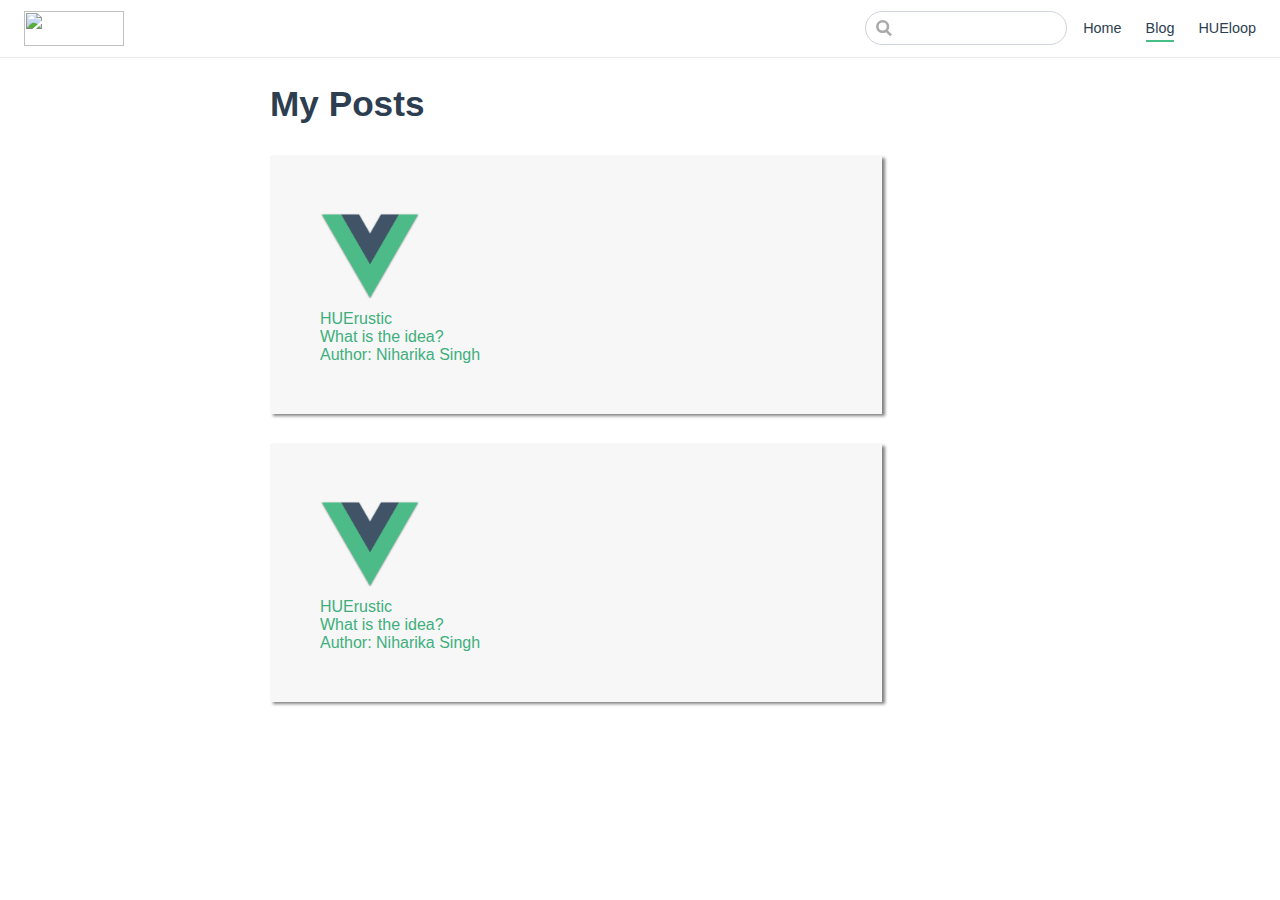
==== blog/index.html @ f205b172 "Add files via upload" ====
<!DOCTYPE html>
<html lang="en-US">
  <head>
    <meta charset="utf-8">
    <meta name="viewport" content="width=device-width,initial-scale=1">
    <title>My Posts</title>
    <meta name="description" content="HUErustics Homepage">
    <meta name="generator" content="VuePress 1.4.0">
    
    
    <link rel="preload" href="/assets/css/0.styles.c23a9533.css" as="style"><link rel="preload" href="/assets/js/app.0932eaf5.js" as="script"><link rel="preload" href="/assets/js/2.3254971b.js" as="script"><link rel="preload" href="/assets/js/3.6e8b993d.js" as="script"><link rel="prefetch" href="/assets/js/10.343b3ac4.js"><link rel="prefetch" href="/assets/js/11.51ea8264.js"><link rel="prefetch" href="/assets/js/12.f20906d3.js"><link rel="prefetch" href="/assets/js/13.434050a3.js"><link rel="prefetch" href="/assets/js/14.3ae1a02b.js"><link rel="prefetch" href="/assets/js/15.a07d5275.js"><link rel="prefetch" href="/assets/js/4.f3994d05.js"><link rel="prefetch" href="/assets/js/5.41dbf558.js"><link rel="prefetch" href="/assets/js/6.3b1d0b07.js"><link rel="prefetch" href="/assets/js/7.4b7f0def.js"><link rel="prefetch" href="/assets/js/8.3b1e19e6.js"><link rel="prefetch" href="/assets/js/9.7a8bdc53.js">
    <link rel="stylesheet" href="/assets/css/0.styles.c23a9533.css">
  </head>
  <body>
    <div id="app" data-server-rendered="true"><div class="theme-container no-sidebar"><header class="navbar"><div class="sidebar-button"><svg xmlns="http://www.w3.org/2000/svg" aria-hidden="true" role="img" viewBox="0 0 448 512" class="icon"><path fill="currentColor" d="M436 124H12c-6.627 0-12-5.373-12-12V80c0-6.627 5.373-12 12-12h424c6.627 0 12 5.373 12 12v32c0 6.627-5.373 12-12 12zm0 160H12c-6.627 0-12-5.373-12-12v-32c0-6.627 5.373-12 12-12h424c6.627 0 12 5.373 12 12v32c0 6.627-5.373 12-12 12zm0 160H12c-6.627 0-12-5.373-12-12v-32c0-6.627 5.373-12 12-12h424c6.627 0 12 5.373 12 12v32c0 6.627-5.373 12-12 12z"></path></svg></div> <a href="/" class="home-link router-link-active"><img src="./images/hue.png" alt="" class="logo"> <!----></a> <div class="links"><div class="search-box"><input aria-label="Search" autocomplete="off" spellcheck="false" value=""> <!----></div> <nav class="nav-links can-hide"><div class="nav-item"><a href="/" class="nav-link">
  Home
</a></div><div class="nav-item"><a href="/blog/" class="nav-link router-link-exact-active router-link-active">
  Blog
</a></div><div class="nav-item"><a href="/hueloop/" class="nav-link">
  HUEloop
</a></div> <!----></nav></div></header> <div class="sidebar-mask"></div> <aside class="sidebar"><nav class="nav-links"><div class="nav-item"><a href="/" class="nav-link">
  Home
</a></div><div class="nav-item"><a href="/blog/" class="nav-link router-link-exact-active router-link-active">
  Blog
</a></div><div class="nav-item"><a href="/hueloop/" class="nav-link">
  HUEloop
</a></div> <!----></nav>  <!----> </aside> <main class="page"> <div class="theme-default-content content__default"><h1 id="my-posts"><a href="#my-posts" class="header-anchor">#</a> My Posts</h1> <div class="post-container"></div></div> <footer class="page-edit"><!----> <!----></footer> <!----> </main></div><div class="global-ui"></div></div>
    <script src="/assets/js/app.0932eaf5.js" defer></script><script src="/assets/js/2.3254971b.js" defer></script><script src="/assets/js/3.6e8b993d.js" defer></script>
  </body>
</html>
---- assets/css/0.styles.c23a9533.css ----
#nprogress{pointer-events:none}#nprogress .bar{background:#3eaf7c;position:fixed;z-index:1031;top:0;left:0;width:100%;height:2px}#nprogress .peg{display:block;position:absolute;right:0;width:100px;height:100%;box-shadow:0 0 10px #3eaf7c,0 0 5px #3eaf7c;opacity:1;transform:rotate(3deg) translateY(-4px)}#nprogress .spinner{display:block;position:fixed;z-index:1031;top:15px;right:15px}#nprogress .spinner-icon{width:18px;height:18px;box-sizing:border-box;border-color:#3eaf7c transparent transparent #3eaf7c;border-style:solid;border-width:2px;border-radius:50%;animation:nprogress-spinner .4s linear infinite}.nprogress-custom-parent{overflow:hidden;position:relative}.nprogress-custom-parent #nprogress .bar,.nprogress-custom-parent #nprogress .spinner{position:absolute}@keyframes nprogress-spinner{0%{transform:rotate(0deg)}to{transform:rotate(1turn)}}.icon.outbound{color:#aaa;display:inline-block;vertical-align:middle;position:relative;top:-1px}.home{padding:3.6rem 2rem 0;max-width:960px;margin:0 auto;display:block}.home .hero{text-align:center}.home .hero img{max-width:100%;max-height:280px;display:block;margin:3rem auto 1.5rem}.home .hero h1{font-size:3rem}.home .hero .action,.home .hero .description,.home .hero h1{margin:1.8rem auto}.home .hero .description{max-width:35rem;font-size:1.6rem;line-height:1.3;color:#6a8bad}.home .hero .action-button{display:inline-block;font-size:1.2rem;color:#fff;background-color:#3eaf7c;padding:.8rem 1.6rem;border-radius:4px;transition:background-color .1s ease;box-sizing:border-box;border-bottom:1px solid #389d70}.home .hero .action-button:hover{background-color:#4abf8a}.home .features{border-top:1px solid #eaecef;padding:1.2rem 0;margin-top:2.5rem;display:flex;flex-wrap:wrap;align-items:flex-start;align-content:stretch;justify-content:space-between}.home .feature{flex-grow:1;flex-basis:30%;max-width:30%}.home .feature h2{font-size:1.4rem;font-weight:500;border-bottom:none;padding-bottom:0;color:#3a5169}.home .feature p{color:#4e6e8e}.home .footer{padding:2.5rem;border-top:1px solid #eaecef;text-align:center;color:#4e6e8e}@media (max-width:719px){.home .features{flex-direction:column}.home .feature{max-width:100%;padding:0 2.5rem}}@media (max-width:419px){.home{padding-left:1.5rem;padding-right:1.5rem}.home .hero img{max-height:210px;margin:2rem auto 1.2rem}.home .hero h1{font-size:2rem}.home .hero .action,.home .hero .description,.home .hero h1{margin:1.2rem auto}.home .hero .description{font-size:1.2rem}.home .hero .action-button{font-size:1rem;padding:.6rem 1.2rem}.home .feature h2{font-size:1.25rem}}.search-box{display:inline-block;position:relative;margin-right:1rem}.search-box input{cursor:text;width:10rem;height:2rem;color:#4e6e8e;display:inline-block;border:1px solid #cfd4db;border-radius:2rem;font-size:.9rem;line-height:2rem;padding:0 .5rem 0 2rem;outline:none;transition:all .2s ease;background:#fff url(/assets/img/search.83621669.svg) .6rem .5rem no-repeat;background-size:1rem}.search-box input:focus{cursor:auto;border-color:#3eaf7c}.search-box .suggestions{background:#fff;width:20rem;position:absolute;top:2rem;border:1px solid #cfd4db;border-radius:6px;padding:.4rem;list-style-type:none}.search-box .suggestions.align-right{right:0}.search-box .suggestion{line-height:1.4;padding:.4rem .6rem;border-radius:4px;cursor:pointer}.search-box .suggestion a{white-space:normal;color:#5d82a6}.search-box .suggestion a .page-title{font-weight:600}.search-box .suggestion a .header{font-size:.9em;margin-left:.25em}.search-box .suggestion.focused{background-color:#f3f4f5}.search-box .suggestion.focused a{color:#3eaf7c}@media (max-width:959px){.search-box input{cursor:pointer;width:0;border-color:transparent;position:relative}.search-box input:focus{cursor:text;left:0;width:10rem}}@media (-ms-high-contrast:none){.search-box input{height:2rem}}@media (max-width:959px) and (min-width:719px){.search-box .suggestions{left:0}}@media (max-width:719px){.search-box{margin-right:0}.search-box input{left:1rem}.search-box .suggestions{right:0}}@media (max-width:419px){.search-box .suggestions{width:calc(100vw - 4rem)}.search-box input:focus{width:8rem}}.sidebar-button{cursor:pointer;display:none;width:1.25rem;height:1.25rem;position:absolute;padding:.6rem;top:.6rem;left:1rem}.sidebar-button .icon{display:block;width:1.25rem;height:1.25rem}@media (max-width:719px){.sidebar-button{display:block}}.dropdown-enter,.dropdown-leave-to{height:0!important}.dropdown-wrapper{cursor:pointer}.dropdown-wrapper .dropdown-title{display:block;font-size:.9rem;font-family:inherit;cursor:inherit;padding:inherit;line-height:1.4rem;background:transparent;border:none;font-weight:500;color:#2c3e50}.dropdown-wrapper .dropdown-title:hover{border-color:transparent}.dropdown-wrapper .dropdown-title .arrow{vertical-align:middle;margin-top:-1px;margin-left:.4rem}.dropdown-wrapper .nav-dropdown .dropdown-item{color:inherit;line-height:1.7rem}.dropdown-wrapper .nav-dropdown .dropdown-item h4{margin:.45rem 0 0;border-top:1px solid #eee;padding:.45rem 1.5rem 0 1.25rem}.dropdown-wrapper .nav-dropdown .dropdown-item .dropdown-subitem-wrapper{padding:0;list-style:none}.dropdown-wrapper .nav-dropdown .dropdown-item .dropdown-subitem-wrapper .dropdown-subitem{font-size:.9em}.dropdown-wrapper .nav-dropdown .dropdown-item a{display:block;line-height:1.7rem;position:relative;border-bottom:none;font-weight:400;margin-bottom:0;padding:0 1.5rem 0 1.25rem}.dropdown-wrapper .nav-dropdown .dropdown-item a.router-link-active,.dropdown-wrapper .nav-dropdown .dropdown-item a:hover{color:#3eaf7c}.dropdown-wrapper .nav-dropdown .dropdown-item a.router-link-active:after{content:"";width:0;height:0;border-left:5px solid #3eaf7c;border-top:3px solid transparent;border-bottom:3px solid transparent;position:absolute;top:calc(50% - 2px);left:9px}.dropdown-wrapper .nav-dropdown .dropdown-item:first-child h4{margin-top:0;padding-top:0;border-top:0}@media (max-width:719px){.dropdown-wrapper.open .dropdown-title{margin-bottom:.5rem}.dropdown-wrapper .dropdown-title{font-weight:600;font-size:inherit}.dropdown-wrapper .dropdown-title:hover{color:#3eaf7c}.dropdown-wrapper .nav-dropdown{transition:height .1s ease-out;overflow:hidden}.dropdown-wrapper .nav-dropdown .dropdown-item h4{border-top:0;margin-top:0;padding-top:0}.dropdown-wrapper .nav-dropdown .dropdown-item>a,.dropdown-wrapper .nav-dropdown .dropdown-item h4{font-size:15px;line-height:2rem}.dropdown-wrapper .nav-dropdown .dropdown-item .dropdown-subitem{font-size:14px;padding-left:1rem}}@media (min-width:719px){.dropdown-wrapper{height:1.8rem}.dropdown-wrapper.open .nav-dropdown,.dropdown-wrapper:hover .nav-dropdown{display:block!important}.dropdown-wrapper.open:blur{display:none}.dropdown-wrapper .dropdown-title .arrow{border-left:4px solid transparent;border-right:4px solid transparent;border-top:6px solid #ccc;border-bottom:0}.dropdown-wrapper .nav-dropdown{display:none;height:auto!important;box-sizing:border-box;max-height:calc(100vh - 2.7rem);overflow-y:auto;position:absolute;top:100%;right:0;background-color:#fff;padding:.6rem 0;border:1px solid;border-color:#ddd #ddd #ccc;text-align:left;border-radius:.25rem;white-space:nowrap;margin:0}}.nav-links{display:inline-block}.nav-links a{line-height:1.4rem;color:inherit}.nav-links a.router-link-active,.nav-links a:hover{color:#3eaf7c}.nav-links .nav-item{position:relative;display:inline-block;margin-left:1.5rem;line-height:2rem}.nav-links .nav-item:first-child{margin-left:0}.nav-links .repo-link{margin-left:1.5rem}@media (max-width:719px){.nav-links .nav-item,.nav-links .repo-link{margin-left:0}}@media (min-width:719px){.nav-links a.router-link-active,.nav-links a:hover{color:#2c3e50}.nav-item>a:not(.external).router-link-active,.nav-item>a:not(.external):hover{margin-bottom:-2px;border-bottom:2px solid #46bd87}}.navbar{padding:.7rem 1.5rem;line-height:2.2rem}.navbar a,.navbar img,.navbar span{display:inline-block}.navbar .logo{height:2.2rem;min-width:2.2rem;margin-right:.8rem;vertical-align:top}.navbar .site-name{font-size:1.3rem;font-weight:600;color:#2c3e50;position:relative}.navbar .links{padding-left:1.5rem;box-sizing:border-box;background-color:#fff;white-space:nowrap;font-size:.9rem;position:absolute;right:1.5rem;top:.7rem;display:flex}.navbar .links .search-box{flex:0 0 auto;vertical-align:top}@media (max-width:719px){.navbar{padding-left:4rem}.navbar .can-hide{display:none}.navbar .links{padding-left:1.5rem}.navbar .site-name{width:calc(100vw - 9.4rem);overflow:hidden;white-space:nowrap;text-overflow:ellipsis}}.page-edit{max-width:740px;margin:0 auto;padding:2rem 2.5rem}@media (max-width:959px){.page-edit{padding:2rem}}@media (max-width:419px){.page-edit{padding:1.5rem}}.page-edit{padding-top:1rem;padding-bottom:1rem;overflow:auto}.page-edit .edit-link{display:inline-block}.page-edit .edit-link a{color:#4e6e8e;margin-right:.25rem}.page-edit .last-updated{float:right;font-size:.9em}.page-edit .last-updated .prefix{font-weight:500;color:#4e6e8e}.page-edit .last-updated .time{font-weight:400;color:#aaa}@media (max-width:719px){.page-edit .edit-link{margin-bottom:.5rem}.page-edit .last-updated{font-size:.8em;float:none;text-align:left}}.page-nav{max-width:740px;margin:0 auto;padding:2rem 2.5rem}@media (max-width:959px){.page-nav{padding:2rem}}@media (max-width:419px){.page-nav{padding:1.5rem}}.page-nav{padding-top:1rem;padding-bottom:0}.page-nav .inner{min-height:2rem;margin-top:0;border-top:1px solid #eaecef;padding-top:1rem;overflow:auto}.page-nav .next{float:right}.page{padding-bottom:2rem;display:block}.sidebar-group .sidebar-group{padding-left:.5em}.sidebar-group:not(.collapsable) .sidebar-heading:not(.clickable){cursor:auto;color:inherit}.sidebar-group.is-sub-group{padding-left:0}.sidebar-group.is-sub-group>.sidebar-heading{font-size:.95em;line-height:1.4;font-weight:400;padding-left:2rem}.sidebar-group.is-sub-group>.sidebar-heading:not(.clickable){opacity:.5}.sidebar-group.is-sub-group>.sidebar-group-items{padding-left:1rem}.sidebar-group.is-sub-group>.sidebar-group-items>li>.sidebar-link{font-size:.95em;border-left:none}.sidebar-group.depth-2>.sidebar-heading{border-left:none}.sidebar-heading{color:#2c3e50;transition:color .15s ease;cursor:pointer;font-size:1.1em;font-weight:700;padding:.35rem 1.5rem .35rem 1.25rem;width:100%;box-sizing:border-box;margin:0;border-left:.25rem solid transparent}.sidebar-heading.open,.sidebar-heading:hover{color:inherit}.sidebar-heading .arrow{position:relative;top:-.12em;left:.5em}.sidebar-heading.clickable.active{font-weight:600;color:#3eaf7c;border-left-color:#3eaf7c}.sidebar-heading.clickable:hover{color:#3eaf7c}.sidebar-group-items{transition:height .1s ease-out;font-size:.95em;overflow:hidden}.sidebar .sidebar-sub-headers{padding-left:1rem;font-size:.95em}a.sidebar-link{font-size:1em;font-weight:400;display:inline-block;color:#2c3e50;border-left:.25rem solid transparent;padding:.35rem 1rem .35rem 1.25rem;line-height:1.4;width:100%;box-sizing:border-box}a.sidebar-link:hover{color:#3eaf7c}a.sidebar-link.active{font-weight:600;color:#3eaf7c;border-left-color:#3eaf7c}.sidebar-group a.sidebar-link{padding-left:2rem}.sidebar-sub-headers a.sidebar-link{padding-top:.25rem;padding-bottom:.25rem;border-left:none}.sidebar-sub-headers a.sidebar-link.active{font-weight:500}.sidebar ul{padding:0;margin:0;list-style-type:none}.sidebar a{display:inline-block}.sidebar .nav-links{display:none;border-bottom:1px solid #eaecef;padding:.5rem 0 .75rem}.sidebar .nav-links a{font-weight:600}.sidebar .nav-links .nav-item,.sidebar .nav-links .repo-link{display:block;line-height:1.25rem;font-size:1.1em;padding:.5rem 0 .5rem 1.5rem}.sidebar>.sidebar-links{padding:1.5rem 0}.sidebar>.sidebar-links>li>a.sidebar-link{font-size:1.1em;line-height:1.7;font-weight:700}.sidebar>.sidebar-links>li:not(:first-child){margin-top:.75rem}@media (max-width:719px){.sidebar .nav-links{display:block}.sidebar .nav-links .dropdown-wrapper .nav-dropdown .dropdown-item a.router-link-active:after{top:calc(1rem - 2px)}.sidebar>.sidebar-links{padding:1rem 0}}@media only screen and (max-width:600px){img{width:100vw}}code[class*=language-],pre[class*=language-]{color:#ccc;background:none;font-family:Consolas,Monaco,Andale Mono,Ubuntu Mono,monospace;font-size:1em;text-align:left;white-space:pre;word-spacing:normal;word-break:normal;word-wrap:normal;line-height:1.5;-moz-tab-size:4;tab-size:4;-webkit-hyphens:none;-ms-hyphens:none;hyphens:none}pre[class*=language-]{padding:1em;margin:.5em 0;overflow:auto}:not(pre)>code[class*=language-],pre[class*=language-]{background:#2d2d2d}:not(pre)>code[class*=language-]{padding:.1em;border-radius:.3em;white-space:normal}.token.block-comment,.token.cdata,.token.comment,.token.doctype,.token.prolog{color:#999}.token.punctuation{color:#ccc}.token.attr-name,.token.deleted,.token.namespace,.token.tag{color:#e2777a}.token.function-name{color:#6196cc}.token.boolean,.token.function,.token.number{color:#f08d49}.token.class-name,.token.constant,.token.property,.token.symbol{color:#f8c555}.token.atrule,.token.builtin,.token.important,.token.keyword,.token.selector{color:#cc99cd}.token.attr-value,.token.char,.token.regex,.token.string,.token.variable{color:#7ec699}.token.entity,.token.operator,.token.url{color:#67cdcc}.token.bold,.token.important{font-weight:700}.token.italic{font-style:italic}.token.entity{cursor:help}.token.inserted{color:green}.theme-default-content code{color:#476582;padding:.25rem .5rem;margin:0;font-size:.85em;background-color:rgba(27,31,35,.05);border-radius:3px}.theme-default-content code .token.deleted{color:#ec5975}.theme-default-content code .token.inserted{color:#3eaf7c}.theme-default-content pre,.theme-default-content pre[class*=language-]{line-height:1.4;padding:1.25rem 1.5rem;margin:.85rem 0;background-color:#282c34;border-radius:6px;overflow:auto}.theme-default-content pre[class*=language-] code,.theme-default-content pre code{color:#fff;padding:0;background-color:transparent;border-radius:0}div[class*=language-]{position:relative;background-color:#282c34;border-radius:6px}div[class*=language-] .highlight-lines{-webkit-user-select:none;-ms-user-select:none;user-select:none;padding-top:1.3rem;position:absolute;top:0;left:0;width:100%;line-height:1.4}div[class*=language-] .highlight-lines .highlighted{background-color:rgba(0,0,0,.66)}div[class*=language-] pre,div[class*=language-] pre[class*=language-]{background:transparent;position:relative;z-index:1}div[class*=language-]:before{position:absolute;z-index:3;top:.8em;right:1em;font-size:.75rem;color:hsla(0,0%,100%,.4)}div[class*=language-]:not(.line-numbers-mode) .line-numbers-wrapper{display:none}div[class*=language-].line-numbers-mode .highlight-lines .highlighted{position:relative}div[class*=language-].line-numbers-mode .highlight-lines .highlighted:before{content:" ";position:absolute;z-index:3;left:0;top:0;display:block;width:3.5rem;height:100%;background-color:rgba(0,0,0,.66)}div[class*=language-].line-numbers-mode pre{padding-left:4.5rem;vertical-align:middle}div[class*=language-].line-numbers-mode .line-numbers-wrapper{position:absolute;top:0;width:3.5rem;text-align:center;color:hsla(0,0%,100%,.3);padding:1.25rem 0;line-height:1.4}div[class*=language-].line-numbers-mode .line-numbers-wrapper br{-webkit-user-select:none;-ms-user-select:none;user-select:none}div[class*=language-].line-numbers-mode .line-numbers-wrapper .line-number{position:relative;z-index:4;-webkit-user-select:none;-ms-user-select:none;user-select:none;font-size:.85em}div[class*=language-].line-numbers-mode:after{content:"";position:absolute;z-index:2;top:0;left:0;width:3.5rem;height:100%;border-radius:6px 0 0 6px;border-right:1px solid rgba(0,0,0,.66);background-color:#282c34}div[class~=language-js]:before{content:"js"}div[class~=language-ts]:before{content:"ts"}div[class~=language-html]:before{content:"html"}div[class~=language-md]:before{content:"md"}div[class~=language-vue]:before{content:"vue"}div[class~=language-css]:before{content:"css"}div[class~=language-sass]:before{content:"sass"}div[class~=language-scss]:before{content:"scss"}div[class~=language-less]:before{content:"less"}div[class~=language-stylus]:before{content:"stylus"}div[class~=language-go]:before{content:"go"}div[class~=language-java]:before{content:"java"}div[class~=language-c]:before{content:"c"}div[class~=language-sh]:before{content:"sh"}div[class~=language-yaml]:before{content:"yaml"}div[class~=language-py]:before{content:"py"}div[class~=language-docker]:before{content:"docker"}div[class~=language-dockerfile]:before{content:"dockerfile"}div[class~=language-makefile]:before{content:"makefile"}div[class~=language-javascript]:before{content:"js"}div[class~=language-typescript]:before{content:"ts"}div[class~=language-markup]:before{content:"html"}div[class~=language-markdown]:before{content:"md"}div[class~=language-json]:before{content:"json"}div[class~=language-ruby]:before{content:"rb"}div[class~=language-python]:before{content:"py"}div[class~=language-bash]:before{content:"sh"}div[class~=language-php]:before{content:"php"}.custom-block .custom-block-title{font-weight:600;margin-bottom:-.4rem}.custom-block.danger,.custom-block.tip,.custom-block.warning{padding:.1rem 1.5rem;border-left-width:.5rem;border-left-style:solid;margin:1rem 0}.custom-block.tip{background-color:#f3f5f7;border-color:#42b983}.custom-block.warning{background-color:rgba(255,229,100,.3);border-color:#e7c000;color:#6b5900}.custom-block.warning .custom-block-title{color:#b29400}.custom-block.warning a{color:#2c3e50}.custom-block.danger{background-color:#ffe6e6;border-color:#c00;color:#4d0000}.custom-block.danger .custom-block-title{color:#900}.custom-block.danger a{color:#2c3e50}.custom-block.details{display:block;position:relative;border-radius:2px;margin:1.6em 0;padding:1.6em;background-color:#eee}.custom-block.details h4{margin-top:0}.custom-block.details figure:last-child,.custom-block.details p:last-child{margin-bottom:0;padding-bottom:0}.custom-block.details summary{outline:none;cursor:pointer}.arrow{display:inline-block;width:0;height:0}.arrow.up{border-bottom:6px solid #ccc}.arrow.down,.arrow.up{border-left:4px solid transparent;border-right:4px solid transparent}.arrow.down{border-top:6px solid #ccc}.arrow.right{border-left:6px solid #ccc}.arrow.left,.arrow.right{border-top:4px solid transparent;border-bottom:4px solid transparent}.arrow.left{border-right:6px solid #ccc}.theme-default-content:not(.custom){max-width:740px;margin:0 auto;padding:2rem 2.5rem}@media (max-width:959px){.theme-default-content:not(.custom){padding:2rem}}@media (max-width:419px){.theme-default-content:not(.custom){padding:1.5rem}}.table-of-contents .badge{vertical-align:middle}body,html{padding:0;margin:0;background-color:#fff}body{font-family:-apple-system,BlinkMacSystemFont,Segoe UI,Roboto,Oxygen,Ubuntu,Cantarell,Fira Sans,Droid Sans,Helvetica Neue,sans-serif;-webkit-font-smoothing:antialiased;-moz-osx-font-smoothing:grayscale;font-size:16px;color:#2c3e50}.page{padding-left:20rem}.navbar{z-index:20;right:0;height:3.6rem;background-color:#fff;box-sizing:border-box;border-bottom:1px solid #eaecef}.navbar,.sidebar-mask{position:fixed;top:0;left:0}.sidebar-mask{z-index:9;width:100vw;height:100vh;display:none}.sidebar{font-size:16px;background-color:#fff;width:20rem;position:fixed;z-index:10;margin:0;top:3.6rem;left:0;bottom:0;box-sizing:border-box;border-right:1px solid #eaecef;overflow-y:auto}.theme-default-content:not(.custom)>:first-child{margin-top:3.6rem}.theme-default-content:not(.custom) a:hover{text-decoration:underline}.theme-default-content:not(.custom) p.demo{padding:1rem 1.5rem;border:1px solid #ddd;border-radius:4px}.theme-default-content:not(.custom) img{max-width:100%}.theme-default-content.custom{padding:0;margin:0}.theme-default-content.custom img{max-width:100%}a{font-weight:500;text-decoration:none}a,p a code{color:#3eaf7c}p a code{font-weight:400}kbd{background:#eee;border:.15rem solid #ddd;border-bottom:.25rem solid #ddd;border-radius:.15rem;padding:0 .15em}blockquote{font-size:1rem;color:#999;border-left:.2rem solid #dfe2e5;margin:1rem 0;padding:.25rem 0 .25rem 1rem}blockquote>p{margin:0}ol,ul{padding-left:1.2em}strong{font-weight:600}h1,h2,h3,h4,h5,h6{font-weight:600;line-height:1.25}.theme-default-content:not(.custom)>h1,.theme-default-content:not(.custom)>h2,.theme-default-content:not(.custom)>h3,.theme-default-content:not(.custom)>h4,.theme-default-content:not(.custom)>h5,.theme-default-content:not(.custom)>h6{margin-top:-3.1rem;padding-top:4.6rem;margin-bottom:0}.theme-default-content:not(.custom)>h1:first-child,.theme-default-content:not(.custom)>h2:first-child,.theme-default-content:not(.custom)>h3:first-child,.theme-default-content:not(.custom)>h4:first-child,.theme-default-content:not(.custom)>h5:first-child,.theme-default-content:not(.custom)>h6:first-child{margin-top:-1.5rem;margin-bottom:1rem}.theme-default-content:not(.custom)>h1:first-child+.custom-block,.theme-default-content:not(.custom)>h1:first-child+p,.theme-default-content:not(.custom)>h1:first-child+pre,.theme-default-content:not(.custom)>h2:first-child+.custom-block,.theme-default-content:not(.custom)>h2:first-child+p,.theme-default-content:not(.custom)>h2:first-child+pre,.theme-default-content:not(.custom)>h3:first-child+.custom-block,.theme-default-content:not(.custom)>h3:first-child+p,.theme-default-content:not(.custom)>h3:first-child+pre,.theme-default-content:not(.custom)>h4:first-child+.custom-block,.theme-default-content:not(.custom)>h4:first-child+p,.theme-default-content:not(.custom)>h4:first-child+pre,.theme-default-content:not(.custom)>h5:first-child+.custom-block,.theme-default-content:not(.custom)>h5:first-child+p,.theme-default-content:not(.custom)>h5:first-child+pre,.theme-default-content:not(.custom)>h6:first-child+.custom-block,.theme-default-content:not(.custom)>h6:first-child+p,.theme-default-content:not(.custom)>h6:first-child+pre{margin-top:2rem}h1:hover .header-anchor,h2:hover .header-anchor,h3:hover .header-anchor,h4:hover .header-anchor,h5:hover .header-anchor,h6:hover .header-anchor{opacity:1}h1{font-size:2.2rem}h2{font-size:1.65rem;padding-bottom:.3rem;border-bottom:1px solid #eaecef}h3{font-size:1.35rem}a.header-anchor{font-size:.85em;float:left;margin-left:-.87em;padding-right:.23em;margin-top:.125em;opacity:0}a.header-anchor:hover{text-decoration:none}.line-number,code,kbd{font-family:source-code-pro,Menlo,Monaco,Consolas,Courier New,monospace}ol,p,ul{line-height:1.7}hr{border:0;border-top:1px solid #eaecef}table{border-collapse:collapse;margin:1rem 0;display:block;overflow-x:auto}tr{border-top:1px solid #dfe2e5}tr:nth-child(2n){background-color:#f6f8fa}td,th{border:1px solid #dfe2e5;padding:.6em 1em}.theme-container.sidebar-open .sidebar-mask{display:block}.theme-container.no-navbar .theme-default-content:not(.custom)>h1,.theme-container.no-navbar h2,.theme-container.no-navbar h3,.theme-container.no-navbar h4,.theme-container.no-navbar h5,.theme-container.no-navbar h6{margin-top:1.5rem;padding-top:0}.theme-container.no-navbar .sidebar{top:0}@media (min-width:720px){.theme-container.no-sidebar .sidebar{display:none}.theme-container.no-sidebar .page{padding-left:0}}@media (max-width:959px){.sidebar{font-size:15px;width:16.4rem}.page{padding-left:16.4rem}}@media (max-width:719px){.sidebar{top:0;padding-top:3.6rem;transform:translateX(-100%);transition:transform .2s ease}.page{padding-left:0}.theme-container.sidebar-open .sidebar{transform:translateX(0)}.theme-container.no-navbar .sidebar{padding-top:0}}@media (max-width:419px){h1{font-size:1.9rem}.theme-default-content div[class*=language-]{margin:.85rem -1.5rem;border-radius:0}}.theme-container.homepage .page{max-width:100%;padding:0 20px 20px}.theme-container.homepage .page .theme-default-content:not(.custom){max-width:100vw;margin:0 auto;padding:0}.theme-container.homepage .page .hero img{width:100%;min-height:80vh;object-fit:cover;margin:5px 0 0;overflow:visible}.theme-container.homepage .page .hero h1{position:relative;display:block;top:-60vh;bottom:0;text-align:center;z-index:1;cursor:pointer}.theme-container.homepage .features{padding:.5rem 1rem}.blog_list{align-items:center;color:light-gray;width:70px;z-index:2;background-color:#fff;min-height:70px;padding:20px;box-shadow:5px -5px 20px grey}.hero_class{margin-left:-294px}.hero,.hero_class{min-height:90vh;min-width:99vw;margin-top:20px!important;text-align:center;color:grey;z-index:1}.theme-default-content{padding-left:0;margin-left:0}@media only screen and (min-width:600px){.blog_page{top:-30vh;width:70vw;padding:50px;z-index:2;min-height:500px;box-shadow:0 0 8px 0 rgba(0,0,0,.4);margin:0 auto;position:relative;background-color:#fff}.blog_page:before{position:absolute;bottom:0;width:100%;z-index:-1;height:40%;content:"";background:linear-gradient(transparent,#fff);transform:scale(1.4)}}@media only screen and (max-width:600px){.blog_page{top:0;padding:50px;z-index:2;margin:0 auto;position:relative;background-color:#fff}}.post-card{background-color:#f7f7f7;width:40vw;padding:50px;margin:30px 0;box-shadow:3px 2px 3px grey}.post-card:hover{box-shadow:5px 5px 10px grey}.post-container{width:-webkit-fit-content;width:-moz-fit-content;width:fit-content}@media only screen and (max-width:600px){.post-card{background-color:#f7f7f7;width:-webkit-fit-content;width:-moz-fit-content;width:fit-content;padding:50px;margin:30px;box-shadow:3px 2px 3px grey}.post-card:hover{box-shadow:5px 5px 10px grey}.post-container{width:100%}}img{width:100px;height:100px}.badge[data-v-79f71762]{display:inline-block;font-size:14px;height:18px;line-height:18px;border-radius:3px;padding:0 6px;color:#fff}.badge.green[data-v-79f71762],.badge.tip[data-v-79f71762],.badge[data-v-79f71762]{background-color:#42b983}.badge.error[data-v-79f71762]{background-color:#da5961}.badge.warn[data-v-79f71762],.badge.warning[data-v-79f71762],.badge.yellow[data-v-79f71762]{background-color:#e7c000}.badge+.badge[data-v-79f71762]{margin-left:5px}
---- assets/css/0.styles.c23a9533.css ----
#nprogress{pointer-events:none}#nprogress .bar{background:#3eaf7c;position:fixed;z-index:1031;top:0;left:0;width:100%;height:2px}#nprogress .peg{display:block;position:absolute;right:0;width:100px;height:100%;box-shadow:0 0 10px #3eaf7c,0 0 5px #3eaf7c;opacity:1;transform:rotate(3deg) translateY(-4px)}#nprogress .spinner{display:block;position:fixed;z-index:1031;top:15px;right:15px}#nprogress .spinner-icon{width:18px;height:18px;box-sizing:border-box;border-color:#3eaf7c transparent transparent #3eaf7c;border-style:solid;border-width:2px;border-radius:50%;animation:nprogress-spinner .4s linear infinite}.nprogress-custom-parent{overflow:hidden;position:relative}.nprogress-custom-parent #nprogress .bar,.nprogress-custom-parent #nprogress .spinner{position:absolute}@keyframes nprogress-spinner{0%{transform:rotate(0deg)}to{transform:rotate(1turn)}}.icon.outbound{color:#aaa;display:inline-block;vertical-align:middle;position:relative;top:-1px}.home{padding:3.6rem 2rem 0;max-width:960px;margin:0 auto;display:block}.home .hero{text-align:center}.home .hero img{max-width:100%;max-height:280px;display:block;margin:3rem auto 1.5rem}.home .hero h1{font-size:3rem}.home .hero .action,.home .hero .description,.home .hero h1{margin:1.8rem auto}.home .hero .description{max-width:35rem;font-size:1.6rem;line-height:1.3;color:#6a8bad}.home .hero .action-button{display:inline-block;font-size:1.2rem;color:#fff;background-color:#3eaf7c;padding:.8rem 1.6rem;border-radius:4px;transition:background-color .1s ease;box-sizing:border-box;border-bottom:1px solid #389d70}.home .hero .action-button:hover{background-color:#4abf8a}.home .features{border-top:1px solid #eaecef;padding:1.2rem 0;margin-top:2.5rem;display:flex;flex-wrap:wrap;align-items:flex-start;align-content:stretch;justify-content:space-between}.home .feature{flex-grow:1;flex-basis:30%;max-width:30%}.home .feature h2{font-size:1.4rem;font-weight:500;border-bottom:none;padding-bottom:0;color:#3a5169}.home .feature p{color:#4e6e8e}.home .footer{padding:2.5rem;border-top:1px solid #eaecef;text-align:center;color:#4e6e8e}@media (max-width:719px){.home .features{flex-direction:column}.home .feature{max-width:100%;padding:0 2.5rem}}@media (max-width:419px){.home{padding-left:1.5rem;padding-right:1.5rem}.home .hero img{max-height:210px;margin:2rem auto 1.2rem}.home .hero h1{font-size:2rem}.home .hero .action,.home .hero .description,.home .hero h1{margin:1.2rem auto}.home .hero .description{font-size:1.2rem}.home .hero .action-button{font-size:1rem;padding:.6rem 1.2rem}.home .feature h2{font-size:1.25rem}}.search-box{display:inline-block;position:relative;margin-right:1rem}.search-box input{cursor:text;width:10rem;height:2rem;color:#4e6e8e;display:inline-block;border:1px solid #cfd4db;border-radius:2rem;font-size:.9rem;line-height:2rem;padding:0 .5rem 0 2rem;outline:none;transition:all .2s ease;background:#fff url(/assets/img/search.83621669.svg) .6rem .5rem no-repeat;background-size:1rem}.search-box input:focus{cursor:auto;border-color:#3eaf7c}.search-box .suggestions{background:#fff;width:20rem;position:absolute;top:2rem;border:1px solid #cfd4db;border-radius:6px;padding:.4rem;list-style-type:none}.search-box .suggestions.align-right{right:0}.search-box .suggestion{line-height:1.4;padding:.4rem .6rem;border-radius:4px;cursor:pointer}.search-box .suggestion a{white-space:normal;color:#5d82a6}.search-box .suggestion a .page-title{font-weight:600}.search-box .suggestion a .header{font-size:.9em;margin-left:.25em}.search-box .suggestion.focused{background-color:#f3f4f5}.search-box .suggestion.focused a{color:#3eaf7c}@media (max-width:959px){.search-box input{cursor:pointer;width:0;border-color:transparent;position:relative}.search-box input:focus{cursor:text;left:0;width:10rem}}@media (-ms-high-contrast:none){.search-box input{height:2rem}}@media (max-width:959px) and (min-width:719px){.search-box .suggestions{left:0}}@media (max-width:719px){.search-box{margin-right:0}.search-box input{left:1rem}.search-box .suggestions{right:0}}@media (max-width:419px){.search-box .suggestions{width:calc(100vw - 4rem)}.search-box input:focus{width:8rem}}.sidebar-button{cursor:pointer;display:none;width:1.25rem;height:1.25rem;position:absolute;padding:.6rem;top:.6rem;left:1rem}.sidebar-button .icon{display:block;width:1.25rem;height:1.25rem}@media (max-width:719px){.sidebar-button{display:block}}.dropdown-enter,.dropdown-leave-to{height:0!important}.dropdown-wrapper{cursor:pointer}.dropdown-wrapper .dropdown-title{display:block;font-size:.9rem;font-family:inherit;cursor:inherit;padding:inherit;line-height:1.4rem;background:transparent;border:none;font-weight:500;color:#2c3e50}.dropdown-wrapper .dropdown-title:hover{border-color:transparent}.dropdown-wrapper .dropdown-title .arrow{vertical-align:middle;margin-top:-1px;margin-left:.4rem}.dropdown-wrapper .nav-dropdown .dropdown-item{color:inherit;line-height:1.7rem}.dropdown-wrapper .nav-dropdown .dropdown-item h4{margin:.45rem 0 0;border-top:1px solid #eee;padding:.45rem 1.5rem 0 1.25rem}.dropdown-wrapper .nav-dropdown .dropdown-item .dropdown-subitem-wrapper{padding:0;list-style:none}.dropdown-wrapper .nav-dropdown .dropdown-item .dropdown-subitem-wrapper .dropdown-subitem{font-size:.9em}.dropdown-wrapper .nav-dropdown .dropdown-item a{display:block;line-height:1.7rem;position:relative;border-bottom:none;font-weight:400;margin-bottom:0;padding:0 1.5rem 0 1.25rem}.dropdown-wrapper .nav-dropdown .dropdown-item a.router-link-active,.dropdown-wrapper .nav-dropdown .dropdown-item a:hover{color:#3eaf7c}.dropdown-wrapper .nav-dropdown .dropdown-item a.router-link-active:after{content:"";width:0;height:0;border-left:5px solid #3eaf7c;border-top:3px solid transparent;border-bottom:3px solid transparent;position:absolute;top:calc(50% - 2px);left:9px}.dropdown-wrapper .nav-dropdown .dropdown-item:first-child h4{margin-top:0;padding-top:0;border-top:0}@media (max-width:719px){.dropdown-wrapper.open .dropdown-title{margin-bottom:.5rem}.dropdown-wrapper .dropdown-title{font-weight:600;font-size:inherit}.dropdown-wrapper .dropdown-title:hover{color:#3eaf7c}.dropdown-wrapper .nav-dropdown{transition:height .1s ease-out;overflow:hidden}.dropdown-wrapper .nav-dropdown .dropdown-item h4{border-top:0;margin-top:0;padding-top:0}.dropdown-wrapper .nav-dropdown .dropdown-item>a,.dropdown-wrapper .nav-dropdown .dropdown-item h4{font-size:15px;line-height:2rem}.dropdown-wrapper .nav-dropdown .dropdown-item .dropdown-subitem{font-size:14px;padding-left:1rem}}@media (min-width:719px){.dropdown-wrapper{height:1.8rem}.dropdown-wrapper.open .nav-dropdown,.dropdown-wrapper:hover .nav-dropdown{display:block!important}.dropdown-wrapper.open:blur{display:none}.dropdown-wrapper .dropdown-title .arrow{border-left:4px solid transparent;border-right:4px solid transparent;border-top:6px solid #ccc;border-bottom:0}.dropdown-wrapper .nav-dropdown{display:none;height:auto!important;box-sizing:border-box;max-height:calc(100vh - 2.7rem);overflow-y:auto;position:absolute;top:100%;right:0;background-color:#fff;padding:.6rem 0;border:1px solid;border-color:#ddd #ddd #ccc;text-align:left;border-radius:.25rem;white-space:nowrap;margin:0}}.nav-links{display:inline-block}.nav-links a{line-height:1.4rem;color:inherit}.nav-links a.router-link-active,.nav-links a:hover{color:#3eaf7c}.nav-links .nav-item{position:relative;display:inline-block;margin-left:1.5rem;line-height:2rem}.nav-links .nav-item:first-child{margin-left:0}.nav-links .repo-link{margin-left:1.5rem}@media (max-width:719px){.nav-links .nav-item,.nav-links .repo-link{margin-left:0}}@media (min-width:719px){.nav-links a.router-link-active,.nav-links a:hover{color:#2c3e50}.nav-item>a:not(.external).router-link-active,.nav-item>a:not(.external):hover{margin-bottom:-2px;border-bottom:2px solid #46bd87}}.navbar{padding:.7rem 1.5rem;line-height:2.2rem}.navbar a,.navbar img,.navbar span{display:inline-block}.navbar .logo{height:2.2rem;min-width:2.2rem;margin-right:.8rem;vertical-align:top}.navbar .site-name{font-size:1.3rem;font-weight:600;color:#2c3e50;position:relative}.navbar .links{padding-left:1.5rem;box-sizing:border-box;background-color:#fff;white-space:nowrap;font-size:.9rem;position:absolute;right:1.5rem;top:.7rem;display:flex}.navbar .links .search-box{flex:0 0 auto;vertical-align:top}@media (max-width:719px){.navbar{padding-left:4rem}.navbar .can-hide{display:none}.navbar .links{padding-left:1.5rem}.navbar .site-name{width:calc(100vw - 9.4rem);overflow:hidden;white-space:nowrap;text-overflow:ellipsis}}.page-edit{max-width:740px;margin:0 auto;padding:2rem 2.5rem}@media (max-width:959px){.page-edit{padding:2rem}}@media (max-width:419px){.page-edit{padding:1.5rem}}.page-edit{padding-top:1rem;padding-bottom:1rem;overflow:auto}.page-edit .edit-link{display:inline-block}.page-edit .edit-link a{color:#4e6e8e;margin-right:.25rem}.page-edit .last-updated{float:right;font-size:.9em}.page-edit .last-updated .prefix{font-weight:500;color:#4e6e8e}.page-edit .last-updated .time{font-weight:400;color:#aaa}@media (max-width:719px){.page-edit .edit-link{margin-bottom:.5rem}.page-edit .last-updated{font-size:.8em;float:none;text-align:left}}.page-nav{max-width:740px;margin:0 auto;padding:2rem 2.5rem}@media (max-width:959px){.page-nav{padding:2rem}}@media (max-width:419px){.page-nav{padding:1.5rem}}.page-nav{padding-top:1rem;padding-bottom:0}.page-nav .inner{min-height:2rem;margin-top:0;border-top:1px solid #eaecef;padding-top:1rem;overflow:auto}.page-nav .next{float:right}.page{padding-bottom:2rem;display:block}.sidebar-group .sidebar-group{padding-left:.5em}.sidebar-group:not(.collapsable) .sidebar-heading:not(.clickable){cursor:auto;color:inherit}.sidebar-group.is-sub-group{padding-left:0}.sidebar-group.is-sub-group>.sidebar-heading{font-size:.95em;line-height:1.4;font-weight:400;padding-left:2rem}.sidebar-group.is-sub-group>.sidebar-heading:not(.clickable){opacity:.5}.sidebar-group.is-sub-group>.sidebar-group-items{padding-left:1rem}.sidebar-group.is-sub-group>.sidebar-group-items>li>.sidebar-link{font-size:.95em;border-left:none}.sidebar-group.depth-2>.sidebar-heading{border-left:none}.sidebar-heading{color:#2c3e50;transition:color .15s ease;cursor:pointer;font-size:1.1em;font-weight:700;padding:.35rem 1.5rem .35rem 1.25rem;width:100%;box-sizing:border-box;margin:0;border-left:.25rem solid transparent}.sidebar-heading.open,.sidebar-heading:hover{color:inherit}.sidebar-heading .arrow{position:relative;top:-.12em;left:.5em}.sidebar-heading.clickable.active{font-weight:600;color:#3eaf7c;border-left-color:#3eaf7c}.sidebar-heading.clickable:hover{color:#3eaf7c}.sidebar-group-items{transition:height .1s ease-out;font-size:.95em;overflow:hidden}.sidebar .sidebar-sub-headers{padding-left:1rem;font-size:.95em}a.sidebar-link{font-size:1em;font-weight:400;display:inline-block;color:#2c3e50;border-left:.25rem solid transparent;padding:.35rem 1rem .35rem 1.25rem;line-height:1.4;width:100%;box-sizing:border-box}a.sidebar-link:hover{color:#3eaf7c}a.sidebar-link.active{font-weight:600;color:#3eaf7c;border-left-color:#3eaf7c}.sidebar-group a.sidebar-link{padding-left:2rem}.sidebar-sub-headers a.sidebar-link{padding-top:.25rem;padding-bottom:.25rem;border-left:none}.sidebar-sub-headers a.sidebar-link.active{font-weight:500}.sidebar ul{padding:0;margin:0;list-style-type:none}.sidebar a{display:inline-block}.sidebar .nav-links{display:none;border-bottom:1px solid #eaecef;padding:.5rem 0 .75rem}.sidebar .nav-links a{font-weight:600}.sidebar .nav-links .nav-item,.sidebar .nav-links .repo-link{display:block;line-height:1.25rem;font-size:1.1em;padding:.5rem 0 .5rem 1.5rem}.sidebar>.sidebar-links{padding:1.5rem 0}.sidebar>.sidebar-links>li>a.sidebar-link{font-size:1.1em;line-height:1.7;font-weight:700}.sidebar>.sidebar-links>li:not(:first-child){margin-top:.75rem}@media (max-width:719px){.sidebar .nav-links{display:block}.sidebar .nav-links .dropdown-wrapper .nav-dropdown .dropdown-item a.router-link-active:after{top:calc(1rem - 2px)}.sidebar>.sidebar-links{padding:1rem 0}}@media only screen and (max-width:600px){img{width:100vw}}code[class*=language-],pre[class*=language-]{color:#ccc;background:none;font-family:Consolas,Monaco,Andale Mono,Ubuntu Mono,monospace;font-size:1em;text-align:left;white-space:pre;word-spacing:normal;word-break:normal;word-wrap:normal;line-height:1.5;-moz-tab-size:4;tab-size:4;-webkit-hyphens:none;-ms-hyphens:none;hyphens:none}pre[class*=language-]{padding:1em;margin:.5em 0;overflow:auto}:not(pre)>code[class*=language-],pre[class*=language-]{background:#2d2d2d}:not(pre)>code[class*=language-]{padding:.1em;border-radius:.3em;white-space:normal}.token.block-comment,.token.cdata,.token.comment,.token.doctype,.token.prolog{color:#999}.token.punctuation{color:#ccc}.token.attr-name,.token.deleted,.token.namespace,.token.tag{color:#e2777a}.token.function-name{color:#6196cc}.token.boolean,.token.function,.token.number{color:#f08d49}.token.class-name,.token.constant,.token.property,.token.symbol{color:#f8c555}.token.atrule,.token.builtin,.token.important,.token.keyword,.token.selector{color:#cc99cd}.token.attr-value,.token.char,.token.regex,.token.string,.token.variable{color:#7ec699}.token.entity,.token.operator,.token.url{color:#67cdcc}.token.bold,.token.important{font-weight:700}.token.italic{font-style:italic}.token.entity{cursor:help}.token.inserted{color:green}.theme-default-content code{color:#476582;padding:.25rem .5rem;margin:0;font-size:.85em;background-color:rgba(27,31,35,.05);border-radius:3px}.theme-default-content code .token.deleted{color:#ec5975}.theme-default-content code .token.inserted{color:#3eaf7c}.theme-default-content pre,.theme-default-content pre[class*=language-]{line-height:1.4;padding:1.25rem 1.5rem;margin:.85rem 0;background-color:#282c34;border-radius:6px;overflow:auto}.theme-default-content pre[class*=language-] code,.theme-default-content pre code{color:#fff;padding:0;background-color:transparent;border-radius:0}div[class*=language-]{position:relative;background-color:#282c34;border-radius:6px}div[class*=language-] .highlight-lines{-webkit-user-select:none;-ms-user-select:none;user-select:none;padding-top:1.3rem;position:absolute;top:0;left:0;width:100%;line-height:1.4}div[class*=language-] .highlight-lines .highlighted{background-color:rgba(0,0,0,.66)}div[class*=language-] pre,div[class*=language-] pre[class*=language-]{background:transparent;position:relative;z-index:1}div[class*=language-]:before{position:absolute;z-index:3;top:.8em;right:1em;font-size:.75rem;color:hsla(0,0%,100%,.4)}div[class*=language-]:not(.line-numbers-mode) .line-numbers-wrapper{display:none}div[class*=language-].line-numbers-mode .highlight-lines .highlighted{position:relative}div[class*=language-].line-numbers-mode .highlight-lines .highlighted:before{content:" ";position:absolute;z-index:3;left:0;top:0;display:block;width:3.5rem;height:100%;background-color:rgba(0,0,0,.66)}div[class*=language-].line-numbers-mode pre{padding-left:4.5rem;vertical-align:middle}div[class*=language-].line-numbers-mode .line-numbers-wrapper{position:absolute;top:0;width:3.5rem;text-align:center;color:hsla(0,0%,100%,.3);padding:1.25rem 0;line-height:1.4}div[class*=language-].line-numbers-mode .line-numbers-wrapper br{-webkit-user-select:none;-ms-user-select:none;user-select:none}div[class*=language-].line-numbers-mode .line-numbers-wrapper .line-number{position:relative;z-index:4;-webkit-user-select:none;-ms-user-select:none;user-select:none;font-size:.85em}div[class*=language-].line-numbers-mode:after{content:"";position:absolute;z-index:2;top:0;left:0;width:3.5rem;height:100%;border-radius:6px 0 0 6px;border-right:1px solid rgba(0,0,0,.66);background-color:#282c34}div[class~=language-js]:before{content:"js"}div[class~=language-ts]:before{content:"ts"}div[class~=language-html]:before{content:"html"}div[class~=language-md]:before{content:"md"}div[class~=language-vue]:before{content:"vue"}div[class~=language-css]:before{content:"css"}div[class~=language-sass]:before{content:"sass"}div[class~=language-scss]:before{content:"scss"}div[class~=language-less]:before{content:"less"}div[class~=language-stylus]:before{content:"stylus"}div[class~=language-go]:before{content:"go"}div[class~=language-java]:before{content:"java"}div[class~=language-c]:before{content:"c"}div[class~=language-sh]:before{content:"sh"}div[class~=language-yaml]:before{content:"yaml"}div[class~=language-py]:before{content:"py"}div[class~=language-docker]:before{content:"docker"}div[class~=language-dockerfile]:before{content:"dockerfile"}div[class~=language-makefile]:before{content:"makefile"}div[class~=language-javascript]:before{content:"js"}div[class~=language-typescript]:before{content:"ts"}div[class~=language-markup]:before{content:"html"}div[class~=language-markdown]:before{content:"md"}div[class~=language-json]:before{content:"json"}div[class~=language-ruby]:before{content:"rb"}div[class~=language-python]:before{content:"py"}div[class~=language-bash]:before{content:"sh"}div[class~=language-php]:before{content:"php"}.custom-block .custom-block-title{font-weight:600;margin-bottom:-.4rem}.custom-block.danger,.custom-block.tip,.custom-block.warning{padding:.1rem 1.5rem;border-left-width:.5rem;border-left-style:solid;margin:1rem 0}.custom-block.tip{background-color:#f3f5f7;border-color:#42b983}.custom-block.warning{background-color:rgba(255,229,100,.3);border-color:#e7c000;color:#6b5900}.custom-block.warning .custom-block-title{color:#b29400}.custom-block.warning a{color:#2c3e50}.custom-block.danger{background-color:#ffe6e6;border-color:#c00;color:#4d0000}.custom-block.danger .custom-block-title{color:#900}.custom-block.danger a{color:#2c3e50}.custom-block.details{display:block;position:relative;border-radius:2px;margin:1.6em 0;padding:1.6em;background-color:#eee}.custom-block.details h4{margin-top:0}.custom-block.details figure:last-child,.custom-block.details p:last-child{margin-bottom:0;padding-bottom:0}.custom-block.details summary{outline:none;cursor:pointer}.arrow{display:inline-block;width:0;height:0}.arrow.up{border-bottom:6px solid #ccc}.arrow.down,.arrow.up{border-left:4px solid transparent;border-right:4px solid transparent}.arrow.down{border-top:6px solid #ccc}.arrow.right{border-left:6px solid #ccc}.arrow.left,.arrow.right{border-top:4px solid transparent;border-bottom:4px solid transparent}.arrow.left{border-right:6px solid #ccc}.theme-default-content:not(.custom){max-width:740px;margin:0 auto;padding:2rem 2.5rem}@media (max-width:959px){.theme-default-content:not(.custom){padding:2rem}}@media (max-width:419px){.theme-default-content:not(.custom){padding:1.5rem}}.table-of-contents .badge{vertical-align:middle}body,html{padding:0;margin:0;background-color:#fff}body{font-family:-apple-system,BlinkMacSystemFont,Segoe UI,Roboto,Oxygen,Ubuntu,Cantarell,Fira Sans,Droid Sans,Helvetica Neue,sans-serif;-webkit-font-smoothing:antialiased;-moz-osx-font-smoothing:grayscale;font-size:16px;color:#2c3e50}.page{padding-left:20rem}.navbar{z-index:20;right:0;height:3.6rem;background-color:#fff;box-sizing:border-box;border-bottom:1px solid #eaecef}.navbar,.sidebar-mask{position:fixed;top:0;left:0}.sidebar-mask{z-index:9;width:100vw;height:100vh;display:none}.sidebar{font-size:16px;background-color:#fff;width:20rem;position:fixed;z-index:10;margin:0;top:3.6rem;left:0;bottom:0;box-sizing:border-box;border-right:1px solid #eaecef;overflow-y:auto}.theme-default-content:not(.custom)>:first-child{margin-top:3.6rem}.theme-default-content:not(.custom) a:hover{text-decoration:underline}.theme-default-content:not(.custom) p.demo{padding:1rem 1.5rem;border:1px solid #ddd;border-radius:4px}.theme-default-content:not(.custom) img{max-width:100%}.theme-default-content.custom{padding:0;margin:0}.theme-default-content.custom img{max-width:100%}a{font-weight:500;text-decoration:none}a,p a code{color:#3eaf7c}p a code{font-weight:400}kbd{background:#eee;border:.15rem solid #ddd;border-bottom:.25rem solid #ddd;border-radius:.15rem;padding:0 .15em}blockquote{font-size:1rem;color:#999;border-left:.2rem solid #dfe2e5;margin:1rem 0;padding:.25rem 0 .25rem 1rem}blockquote>p{margin:0}ol,ul{padding-left:1.2em}strong{font-weight:600}h1,h2,h3,h4,h5,h6{font-weight:600;line-height:1.25}.theme-default-content:not(.custom)>h1,.theme-default-content:not(.custom)>h2,.theme-default-content:not(.custom)>h3,.theme-default-content:not(.custom)>h4,.theme-default-content:not(.custom)>h5,.theme-default-content:not(.custom)>h6{margin-top:-3.1rem;padding-top:4.6rem;margin-bottom:0}.theme-default-content:not(.custom)>h1:first-child,.theme-default-content:not(.custom)>h2:first-child,.theme-default-content:not(.custom)>h3:first-child,.theme-default-content:not(.custom)>h4:first-child,.theme-default-content:not(.custom)>h5:first-child,.theme-default-content:not(.custom)>h6:first-child{margin-top:-1.5rem;margin-bottom:1rem}.theme-default-content:not(.custom)>h1:first-child+.custom-block,.theme-default-content:not(.custom)>h1:first-child+p,.theme-default-content:not(.custom)>h1:first-child+pre,.theme-default-content:not(.custom)>h2:first-child+.custom-block,.theme-default-content:not(.custom)>h2:first-child+p,.theme-default-content:not(.custom)>h2:first-child+pre,.theme-default-content:not(.custom)>h3:first-child+.custom-block,.theme-default-content:not(.custom)>h3:first-child+p,.theme-default-content:not(.custom)>h3:first-child+pre,.theme-default-content:not(.custom)>h4:first-child+.custom-block,.theme-default-content:not(.custom)>h4:first-child+p,.theme-default-content:not(.custom)>h4:first-child+pre,.theme-default-content:not(.custom)>h5:first-child+.custom-block,.theme-default-content:not(.custom)>h5:first-child+p,.theme-default-content:not(.custom)>h5:first-child+pre,.theme-default-content:not(.custom)>h6:first-child+.custom-block,.theme-default-content:not(.custom)>h6:first-child+p,.theme-default-content:not(.custom)>h6:first-child+pre{margin-top:2rem}h1:hover .header-anchor,h2:hover .header-anchor,h3:hover .header-anchor,h4:hover .header-anchor,h5:hover .header-anchor,h6:hover .header-anchor{opacity:1}h1{font-size:2.2rem}h2{font-size:1.65rem;padding-bottom:.3rem;border-bottom:1px solid #eaecef}h3{font-size:1.35rem}a.header-anchor{font-size:.85em;float:left;margin-left:-.87em;padding-right:.23em;margin-top:.125em;opacity:0}a.header-anchor:hover{text-decoration:none}.line-number,code,kbd{font-family:source-code-pro,Menlo,Monaco,Consolas,Courier New,monospace}ol,p,ul{line-height:1.7}hr{border:0;border-top:1px solid #eaecef}table{border-collapse:collapse;margin:1rem 0;display:block;overflow-x:auto}tr{border-top:1px solid #dfe2e5}tr:nth-child(2n){background-color:#f6f8fa}td,th{border:1px solid #dfe2e5;padding:.6em 1em}.theme-container.sidebar-open .sidebar-mask{display:block}.theme-container.no-navbar .theme-default-content:not(.custom)>h1,.theme-container.no-navbar h2,.theme-container.no-navbar h3,.theme-container.no-navbar h4,.theme-container.no-navbar h5,.theme-container.no-navbar h6{margin-top:1.5rem;padding-top:0}.theme-container.no-navbar .sidebar{top:0}@media (min-width:720px){.theme-container.no-sidebar .sidebar{display:none}.theme-container.no-sidebar .page{padding-left:0}}@media (max-width:959px){.sidebar{font-size:15px;width:16.4rem}.page{padding-left:16.4rem}}@media (max-width:719px){.sidebar{top:0;padding-top:3.6rem;transform:translateX(-100%);transition:transform .2s ease}.page{padding-left:0}.theme-container.sidebar-open .sidebar{transform:translateX(0)}.theme-container.no-navbar .sidebar{padding-top:0}}@media (max-width:419px){h1{font-size:1.9rem}.theme-default-content div[class*=language-]{margin:.85rem -1.5rem;border-radius:0}}.theme-container.homepage .page{max-width:100%;padding:0 20px 20px}.theme-container.homepage .page .theme-default-content:not(.custom){max-width:100vw;margin:0 auto;padding:0}.theme-container.homepage .page .hero img{width:100%;min-height:80vh;object-fit:cover;margin:5px 0 0;overflow:visible}.theme-container.homepage .page .hero h1{position:relative;display:block;top:-60vh;bottom:0;text-align:center;z-index:1;cursor:pointer}.theme-container.homepage .features{padding:.5rem 1rem}.blog_list{align-items:center;color:light-gray;width:70px;z-index:2;background-color:#fff;min-height:70px;padding:20px;box-shadow:5px -5px 20px grey}.hero_class{margin-left:-294px}.hero,.hero_class{min-height:90vh;min-width:99vw;margin-top:20px!important;text-align:center;color:grey;z-index:1}.theme-default-content{padding-left:0;margin-left:0}@media only screen and (min-width:600px){.blog_page{top:-30vh;width:70vw;padding:50px;z-index:2;min-height:500px;box-shadow:0 0 8px 0 rgba(0,0,0,.4);margin:0 auto;position:relative;background-color:#fff}.blog_page:before{position:absolute;bottom:0;width:100%;z-index:-1;height:40%;content:"";background:linear-gradient(transparent,#fff);transform:scale(1.4)}}@media only screen and (max-width:600px){.blog_page{top:0;padding:50px;z-index:2;margin:0 auto;position:relative;background-color:#fff}}.post-card{background-color:#f7f7f7;width:40vw;padding:50px;margin:30px 0;box-shadow:3px 2px 3px grey}.post-card:hover{box-shadow:5px 5px 10px grey}.post-container{width:-webkit-fit-content;width:-moz-fit-content;width:fit-content}@media only screen and (max-width:600px){.post-card{background-color:#f7f7f7;width:-webkit-fit-content;width:-moz-fit-content;width:fit-content;padding:50px;margin:30px;box-shadow:3px 2px 3px grey}.post-card:hover{box-shadow:5px 5px 10px grey}.post-container{width:100%}}img{width:100px;height:100px}.badge[data-v-79f71762]{display:inline-block;font-size:14px;height:18px;line-height:18px;border-radius:3px;padding:0 6px;color:#fff}.badge.green[data-v-79f71762],.badge.tip[data-v-79f71762],.badge[data-v-79f71762]{background-color:#42b983}.badge.error[data-v-79f71762]{background-color:#da5961}.badge.warn[data-v-79f71762],.badge.warning[data-v-79f71762],.badge.yellow[data-v-79f71762]{background-color:#e7c000}.badge+.badge[data-v-79f71762]{margin-left:5px}
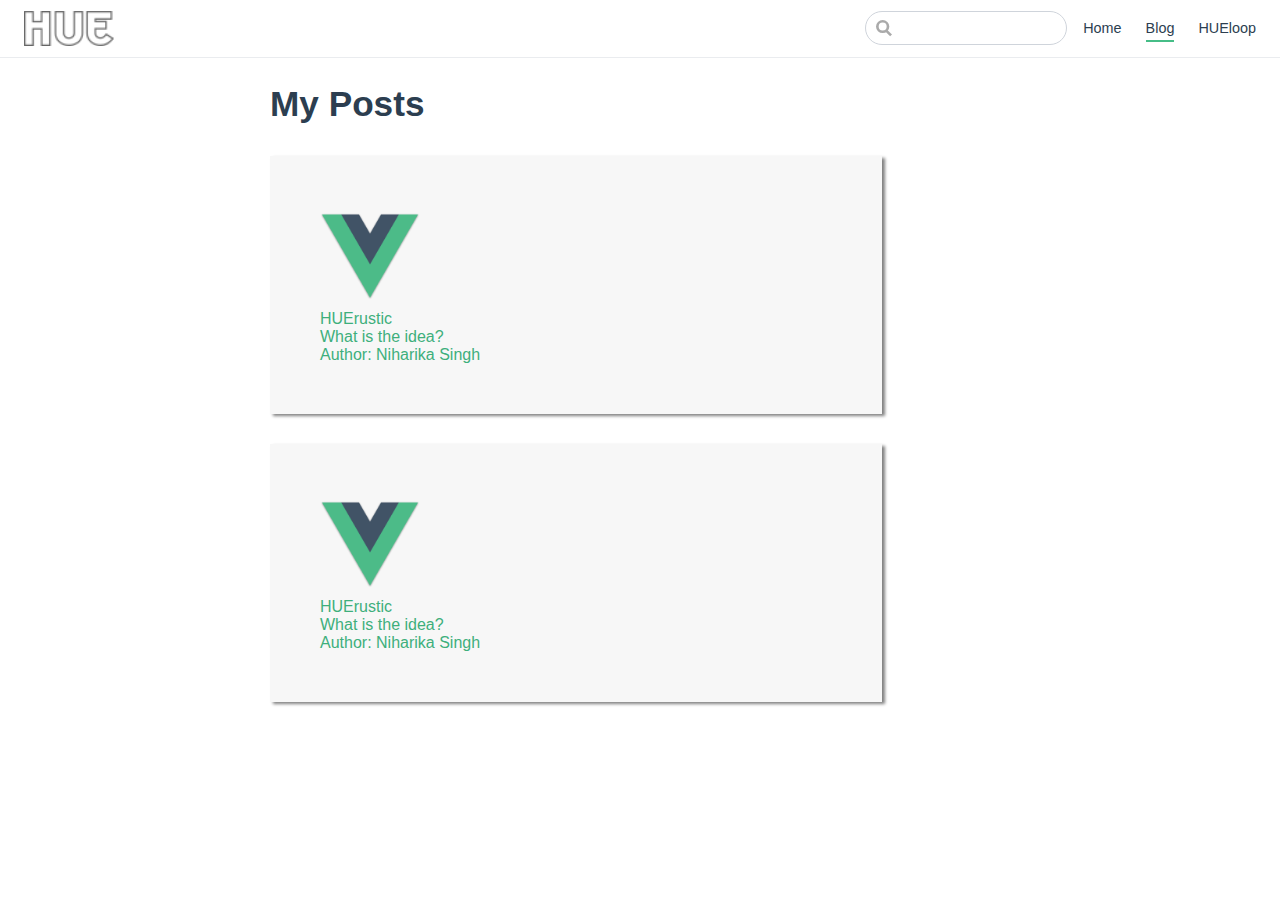
==== commit 0c58c3c9: "Add files via upload" ====
--- a/blog/index.html
+++ b/blog/index.html
@@ -8,11 +8,11 @@
     <meta name="generator" content="VuePress 1.4.0">
     
     
-    <link rel="preload" href="/assets/css/0.styles.c23a9533.css" as="style"><link rel="preload" href="/assets/js/app.0932eaf5.js" as="script"><link rel="preload" href="/assets/js/2.3254971b.js" as="script"><link rel="preload" href="/assets/js/3.6e8b993d.js" as="script"><link rel="prefetch" href="/assets/js/10.343b3ac4.js"><link rel="prefetch" href="/assets/js/11.51ea8264.js"><link rel="prefetch" href="/assets/js/12.f20906d3.js"><link rel="prefetch" href="/assets/js/13.434050a3.js"><link rel="prefetch" href="/assets/js/14.3ae1a02b.js"><link rel="prefetch" href="/assets/js/15.a07d5275.js"><link rel="prefetch" href="/assets/js/4.f3994d05.js"><link rel="prefetch" href="/assets/js/5.41dbf558.js"><link rel="prefetch" href="/assets/js/6.3b1d0b07.js"><link rel="prefetch" href="/assets/js/7.4b7f0def.js"><link rel="prefetch" href="/assets/js/8.3b1e19e6.js"><link rel="prefetch" href="/assets/js/9.7a8bdc53.js">
-    <link rel="stylesheet" href="/assets/css/0.styles.c23a9533.css">
+    <link rel="preload" href="/assets/css/0.styles.8681618c.css" as="style"><link rel="preload" href="/assets/js/app.45f1cad4.js" as="script"><link rel="preload" href="/assets/js/2.3254971b.js" as="script"><link rel="preload" href="/assets/js/3.ab8d1654.js" as="script"><link rel="prefetch" href="/assets/js/10.343b3ac4.js"><link rel="prefetch" href="/assets/js/11.51ea8264.js"><link rel="prefetch" href="/assets/js/12.f20906d3.js"><link rel="prefetch" href="/assets/js/13.33c8c88f.js"><link rel="prefetch" href="/assets/js/14.6ed477ae.js"><link rel="prefetch" href="/assets/js/15.a07d5275.js"><link rel="prefetch" href="/assets/js/4.53b38de7.js"><link rel="prefetch" href="/assets/js/5.b4eb1683.js"><link rel="prefetch" href="/assets/js/6.3b1d0b07.js"><link rel="prefetch" href="/assets/js/7.55245dde.js"><link rel="prefetch" href="/assets/js/8.3b1e19e6.js"><link rel="prefetch" href="/assets/js/9.7a8bdc53.js">
+    <link rel="stylesheet" href="/assets/css/0.styles.8681618c.css">
   </head>
   <body>
-    <div id="app" data-server-rendered="true"><div class="theme-container no-sidebar"><header class="navbar"><div class="sidebar-button"><svg xmlns="http://www.w3.org/2000/svg" aria-hidden="true" role="img" viewBox="0 0 448 512" class="icon"><path fill="currentColor" d="M436 124H12c-6.627 0-12-5.373-12-12V80c0-6.627 5.373-12 12-12h424c6.627 0 12 5.373 12 12v32c0 6.627-5.373 12-12 12zm0 160H12c-6.627 0-12-5.373-12-12v-32c0-6.627 5.373-12 12-12h424c6.627 0 12 5.373 12 12v32c0 6.627-5.373 12-12 12zm0 160H12c-6.627 0-12-5.373-12-12v-32c0-6.627 5.373-12 12-12h424c6.627 0 12 5.373 12 12v32c0 6.627-5.373 12-12 12z"></path></svg></div> <a href="/" class="home-link router-link-active"><img src="./images/hue.png" alt="" class="logo"> <!----></a> <div class="links"><div class="search-box"><input aria-label="Search" autocomplete="off" spellcheck="false" value=""> <!----></div> <nav class="nav-links can-hide"><div class="nav-item"><a href="/" class="nav-link">
+    <div id="app" data-server-rendered="true"><div class="theme-container no-sidebar"><header class="navbar"><div class="sidebar-button"><svg xmlns="http://www.w3.org/2000/svg" aria-hidden="true" role="img" viewBox="0 0 448 512" class="icon"><path fill="currentColor" d="M436 124H12c-6.627 0-12-5.373-12-12V80c0-6.627 5.373-12 12-12h424c6.627 0 12 5.373 12 12v32c0 6.627-5.373 12-12 12zm0 160H12c-6.627 0-12-5.373-12-12v-32c0-6.627 5.373-12 12-12h424c6.627 0 12 5.373 12 12v32c0 6.627-5.373 12-12 12zm0 160H12c-6.627 0-12-5.373-12-12v-32c0-6.627 5.373-12 12-12h424c6.627 0 12 5.373 12 12v32c0 6.627-5.373 12-12 12z"></path></svg></div> <a href="/" class="home-link router-link-active"><img src="/images/hue.png" alt="" class="logo"> <!----></a> <div class="links"><div class="search-box"><input aria-label="Search" autocomplete="off" spellcheck="false" value=""> <!----></div> <nav class="nav-links can-hide"><div class="nav-item"><a href="/" class="nav-link">
   Home
 </a></div><div class="nav-item"><a href="/blog/" class="nav-link router-link-exact-active router-link-active">
   Blog
@@ -25,6 +25,6 @@
 </a></div><div class="nav-item"><a href="/hueloop/" class="nav-link">
   HUEloop
 </a></div> <!----></nav>  <!----> </aside> <main class="page"> <div class="theme-default-content content__default"><h1 id="my-posts"><a href="#my-posts" class="header-anchor">#</a> My Posts</h1> <div class="post-container"></div></div> <footer class="page-edit"><!----> <!----></footer> <!----> </main></div><div class="global-ui"></div></div>
-    <script src="/assets/js/app.0932eaf5.js" defer></script><script src="/assets/js/2.3254971b.js" defer></script><script src="/assets/js/3.6e8b993d.js" defer></script>
+    <script src="/assets/js/app.45f1cad4.js" defer></script><script src="/assets/js/2.3254971b.js" defer></script><script src="/assets/js/3.ab8d1654.js" defer></script>
   </body>
 </html>
--- a/assets/css/0.styles.8681618c.css
+++ b/assets/css/0.styles.8681618c.css
@@ -0,0 +1 @@
+#nprogress{pointer-events:none}#nprogress .bar{background:#3eaf7c;position:fixed;z-index:1031;top:0;left:0;width:100%;height:2px}#nprogress .peg{display:block;position:absolute;right:0;width:100px;height:100%;box-shadow:0 0 10px #3eaf7c,0 0 5px #3eaf7c;opacity:1;transform:rotate(3deg) translateY(-4px)}#nprogress .spinner{display:block;position:fixed;z-index:1031;top:15px;right:15px}#nprogress .spinner-icon{width:18px;height:18px;box-sizing:border-box;border-color:#3eaf7c transparent transparent #3eaf7c;border-style:solid;border-width:2px;border-radius:50%;animation:nprogress-spinner .4s linear infinite}.nprogress-custom-parent{overflow:hidden;position:relative}.nprogress-custom-parent #nprogress .bar,.nprogress-custom-parent #nprogress .spinner{position:absolute}@keyframes nprogress-spinner{0%{transform:rotate(0deg)}to{transform:rotate(1turn)}}.icon.outbound{color:#aaa;display:inline-block;vertical-align:middle;position:relative;top:-1px}.home{padding:3.6rem 2rem 0;max-width:960px;margin:0 auto;display:block}.home .hero{text-align:center}.home .hero img{max-width:100%;max-height:280px;display:block;margin:3rem auto 1.5rem}.home .hero h1{font-size:3rem}.home .hero .action,.home .hero .description,.home .hero h1{margin:1.8rem auto}.home .hero .description{max-width:35rem;font-size:1.6rem;line-height:1.3;color:#6a8bad}.home .hero .action-button{display:inline-block;font-size:1.2rem;color:#fff;background-color:#3eaf7c;padding:.8rem 1.6rem;border-radius:4px;transition:background-color .1s ease;box-sizing:border-box;border-bottom:1px solid #389d70}.home .hero .action-button:hover{background-color:#4abf8a}.home .features{border-top:1px solid #eaecef;padding:1.2rem 0;margin-top:2.5rem;display:flex;flex-wrap:wrap;align-items:flex-start;align-content:stretch;justify-content:space-between}.home .feature{flex-grow:1;flex-basis:30%;max-width:30%}.home .feature h2{font-size:1.4rem;font-weight:500;border-bottom:none;padding-bottom:0;color:#3a5169}.home .feature p{color:#4e6e8e}.home .footer{padding:2.5rem;border-top:1px solid #eaecef;text-align:center;color:#4e6e8e}@media (max-width:719px){.home .features{flex-direction:column}.home .feature{max-width:100%;padding:0 2.5rem}}@media (max-width:419px){.home{padding-left:1.5rem;padding-right:1.5rem}.home .hero img{max-height:210px;margin:2rem auto 1.2rem}.home .hero h1{font-size:2rem}.home .hero .action,.home .hero .description,.home .hero h1{margin:1.2rem auto}.home .hero .description{font-size:1.2rem}.home .hero .action-button{font-size:1rem;padding:.6rem 1.2rem}.home .feature h2{font-size:1.25rem}}.search-box{display:inline-block;position:relative;margin-right:1rem}.search-box input{cursor:text;width:10rem;height:2rem;color:#4e6e8e;display:inline-block;border:1px solid #cfd4db;border-radius:2rem;font-size:.9rem;line-height:2rem;padding:0 .5rem 0 2rem;outline:none;transition:all .2s ease;background:#fff url(/assets/img/search.83621669.svg) .6rem .5rem no-repeat;background-size:1rem}.search-box input:focus{cursor:auto;border-color:#3eaf7c}.search-box .suggestions{background:#fff;width:20rem;position:absolute;top:2rem;border:1px solid #cfd4db;border-radius:6px;padding:.4rem;list-style-type:none}.search-box .suggestions.align-right{right:0}.search-box .suggestion{line-height:1.4;padding:.4rem .6rem;border-radius:4px;cursor:pointer}.search-box .suggestion a{white-space:normal;color:#5d82a6}.search-box .suggestion a .page-title{font-weight:600}.search-box .suggestion a .header{font-size:.9em;margin-left:.25em}.search-box .suggestion.focused{background-color:#f3f4f5}.search-box .suggestion.focused a{color:#3eaf7c}@media (max-width:959px){.search-box input{cursor:pointer;width:0;border-color:transparent;position:relative}.search-box input:focus{cursor:text;left:0;width:10rem}}@media (-ms-high-contrast:none){.search-box input{height:2rem}}@media (max-width:959px) and (min-width:719px){.search-box .suggestions{left:0}}@media (max-width:719px){.search-box{margin-right:0}.search-box input{left:1rem}.search-box .suggestions{right:0}}@media (max-width:419px){.search-box .suggestions{width:calc(100vw - 4rem)}.search-box input:focus{width:8rem}}.sidebar-button{cursor:pointer;display:none;width:1.25rem;height:1.25rem;position:absolute;padding:.6rem;top:.6rem;left:1rem}.sidebar-button .icon{display:block;width:1.25rem;height:1.25rem}@media (max-width:719px){.sidebar-button{display:block}}.dropdown-enter,.dropdown-leave-to{height:0!important}.dropdown-wrapper{cursor:pointer}.dropdown-wrapper .dropdown-title{display:block;font-size:.9rem;font-family:inherit;cursor:inherit;padding:inherit;line-height:1.4rem;background:transparent;border:none;font-weight:500;color:#2c3e50}.dropdown-wrapper .dropdown-title:hover{border-color:transparent}.dropdown-wrapper .dropdown-title .arrow{vertical-align:middle;margin-top:-1px;margin-left:.4rem}.dropdown-wrapper .nav-dropdown .dropdown-item{color:inherit;line-height:1.7rem}.dropdown-wrapper .nav-dropdown .dropdown-item h4{margin:.45rem 0 0;border-top:1px solid #eee;padding:.45rem 1.5rem 0 1.25rem}.dropdown-wrapper .nav-dropdown .dropdown-item .dropdown-subitem-wrapper{padding:0;list-style:none}.dropdown-wrapper .nav-dropdown .dropdown-item .dropdown-subitem-wrapper .dropdown-subitem{font-size:.9em}.dropdown-wrapper .nav-dropdown .dropdown-item a{display:block;line-height:1.7rem;position:relative;border-bottom:none;font-weight:400;margin-bottom:0;padding:0 1.5rem 0 1.25rem}.dropdown-wrapper .nav-dropdown .dropdown-item a.router-link-active,.dropdown-wrapper .nav-dropdown .dropdown-item a:hover{color:#3eaf7c}.dropdown-wrapper .nav-dropdown .dropdown-item a.router-link-active:after{content:"";width:0;height:0;border-left:5px solid #3eaf7c;border-top:3px solid transparent;border-bottom:3px solid transparent;position:absolute;top:calc(50% - 2px);left:9px}.dropdown-wrapper .nav-dropdown .dropdown-item:first-child h4{margin-top:0;padding-top:0;border-top:0}@media (max-width:719px){.dropdown-wrapper.open .dropdown-title{margin-bottom:.5rem}.dropdown-wrapper .dropdown-title{font-weight:600;font-size:inherit}.dropdown-wrapper .dropdown-title:hover{color:#3eaf7c}.dropdown-wrapper .nav-dropdown{transition:height .1s ease-out;overflow:hidden}.dropdown-wrapper .nav-dropdown .dropdown-item h4{border-top:0;margin-top:0;padding-top:0}.dropdown-wrapper .nav-dropdown .dropdown-item>a,.dropdown-wrapper .nav-dropdown .dropdown-item h4{font-size:15px;line-height:2rem}.dropdown-wrapper .nav-dropdown .dropdown-item .dropdown-subitem{font-size:14px;padding-left:1rem}}@media (min-width:719px){.dropdown-wrapper{height:1.8rem}.dropdown-wrapper.open .nav-dropdown,.dropdown-wrapper:hover .nav-dropdown{display:block!important}.dropdown-wrapper.open:blur{display:none}.dropdown-wrapper .dropdown-title .arrow{border-left:4px solid transparent;border-right:4px solid transparent;border-top:6px solid #ccc;border-bottom:0}.dropdown-wrapper .nav-dropdown{display:none;height:auto!important;box-sizing:border-box;max-height:calc(100vh - 2.7rem);overflow-y:auto;position:absolute;top:100%;right:0;background-color:#fff;padding:.6rem 0;border:1px solid;border-color:#ddd #ddd #ccc;text-align:left;border-radius:.25rem;white-space:nowrap;margin:0}}.nav-links{display:inline-block}.nav-links a{line-height:1.4rem;color:inherit}.nav-links a.router-link-active,.nav-links a:hover{color:#3eaf7c}.nav-links .nav-item{position:relative;display:inline-block;margin-left:1.5rem;line-height:2rem}.nav-links .nav-item:first-child{margin-left:0}.nav-links .repo-link{margin-left:1.5rem}@media (max-width:719px){.nav-links .nav-item,.nav-links .repo-link{margin-left:0}}@media (min-width:719px){.nav-links a.router-link-active,.nav-links a:hover{color:#2c3e50}.nav-item>a:not(.external).router-link-active,.nav-item>a:not(.external):hover{margin-bottom:-2px;border-bottom:2px solid #46bd87}}.navbar{padding:.7rem 1.5rem;line-height:2.2rem}.navbar a,.navbar img,.navbar span{display:inline-block}.navbar .logo{height:2.2rem;min-width:2.2rem;margin-right:.8rem;vertical-align:top}.navbar .site-name{font-size:1.3rem;font-weight:600;color:#2c3e50;position:relative}.navbar .links{padding-left:1.5rem;box-sizing:border-box;background-color:#fff;white-space:nowrap;font-size:.9rem;position:absolute;right:1.5rem;top:.7rem;display:flex}.navbar .links .search-box{flex:0 0 auto;vertical-align:top}@media (max-width:719px){.navbar{padding-left:4rem}.navbar .can-hide{display:none}.navbar .links{padding-left:1.5rem}.navbar .site-name{width:calc(100vw - 9.4rem);overflow:hidden;white-space:nowrap;text-overflow:ellipsis}}.page-edit{max-width:740px;margin:0 auto;padding:2rem 2.5rem}@media (max-width:959px){.page-edit{padding:2rem}}@media (max-width:419px){.page-edit{padding:1.5rem}}.page-edit{padding-top:1rem;padding-bottom:1rem;overflow:auto}.page-edit .edit-link{display:inline-block}.page-edit .edit-link a{color:#4e6e8e;margin-right:.25rem}.page-edit .last-updated{float:right;font-size:.9em}.page-edit .last-updated .prefix{font-weight:500;color:#4e6e8e}.page-edit .last-updated .time{font-weight:400;color:#aaa}@media (max-width:719px){.page-edit .edit-link{margin-bottom:.5rem}.page-edit .last-updated{font-size:.8em;float:none;text-align:left}}.page-nav{max-width:740px;margin:0 auto;padding:2rem 2.5rem}@media (max-width:959px){.page-nav{padding:2rem}}@media (max-width:419px){.page-nav{padding:1.5rem}}.page-nav{padding-top:1rem;padding-bottom:0}.page-nav .inner{min-height:2rem;margin-top:0;border-top:1px solid #eaecef;padding-top:1rem;overflow:auto}.page-nav .next{float:right}.page{padding-bottom:2rem;display:block}.sidebar-group .sidebar-group{padding-left:.5em}.sidebar-group:not(.collapsable) .sidebar-heading:not(.clickable){cursor:auto;color:inherit}.sidebar-group.is-sub-group{padding-left:0}.sidebar-group.is-sub-group>.sidebar-heading{font-size:.95em;line-height:1.4;font-weight:400;padding-left:2rem}.sidebar-group.is-sub-group>.sidebar-heading:not(.clickable){opacity:.5}.sidebar-group.is-sub-group>.sidebar-group-items{padding-left:1rem}.sidebar-group.is-sub-group>.sidebar-group-items>li>.sidebar-link{font-size:.95em;border-left:none}.sidebar-group.depth-2>.sidebar-heading{border-left:none}.sidebar-heading{color:#2c3e50;transition:color .15s ease;cursor:pointer;font-size:1.1em;font-weight:700;padding:.35rem 1.5rem .35rem 1.25rem;width:100%;box-sizing:border-box;margin:0;border-left:.25rem solid transparent}.sidebar-heading.open,.sidebar-heading:hover{color:inherit}.sidebar-heading .arrow{position:relative;top:-.12em;left:.5em}.sidebar-heading.clickable.active{font-weight:600;color:#3eaf7c;border-left-color:#3eaf7c}.sidebar-heading.clickable:hover{color:#3eaf7c}.sidebar-group-items{transition:height .1s ease-out;font-size:.95em;overflow:hidden}.sidebar .sidebar-sub-headers{padding-left:1rem;font-size:.95em}a.sidebar-link{font-size:1em;font-weight:400;display:inline-block;color:#2c3e50;border-left:.25rem solid transparent;padding:.35rem 1rem .35rem 1.25rem;line-height:1.4;width:100%;box-sizing:border-box}a.sidebar-link:hover{color:#3eaf7c}a.sidebar-link.active{font-weight:600;color:#3eaf7c;border-left-color:#3eaf7c}.sidebar-group a.sidebar-link{padding-left:2rem}.sidebar-sub-headers a.sidebar-link{padding-top:.25rem;padding-bottom:.25rem;border-left:none}.sidebar-sub-headers a.sidebar-link.active{font-weight:500}.sidebar ul{padding:0;margin:0;list-style-type:none}.sidebar a{display:inline-block}.sidebar .nav-links{display:none;border-bottom:1px solid #eaecef;padding:.5rem 0 .75rem}.sidebar .nav-links a{font-weight:600}.sidebar .nav-links .nav-item,.sidebar .nav-links .repo-link{display:block;line-height:1.25rem;font-size:1.1em;padding:.5rem 0 .5rem 1.5rem}.sidebar>.sidebar-links{padding:1.5rem 0}.sidebar>.sidebar-links>li>a.sidebar-link{font-size:1.1em;line-height:1.7;font-weight:700}.sidebar>.sidebar-links>li:not(:first-child){margin-top:.75rem}@media (max-width:719px){.sidebar .nav-links{display:block}.sidebar .nav-links .dropdown-wrapper .nav-dropdown .dropdown-item a.router-link-active:after{top:calc(1rem - 2px)}.sidebar>.sidebar-links{padding:1rem 0}}.hueloop_hero{width:100vw}code[class*=language-],pre[class*=language-]{color:#ccc;background:none;font-family:Consolas,Monaco,Andale Mono,Ubuntu Mono,monospace;font-size:1em;text-align:left;white-space:pre;word-spacing:normal;word-break:normal;word-wrap:normal;line-height:1.5;-moz-tab-size:4;tab-size:4;-webkit-hyphens:none;-ms-hyphens:none;hyphens:none}pre[class*=language-]{padding:1em;margin:.5em 0;overflow:auto}:not(pre)>code[class*=language-],pre[class*=language-]{background:#2d2d2d}:not(pre)>code[class*=language-]{padding:.1em;border-radius:.3em;white-space:normal}.token.block-comment,.token.cdata,.token.comment,.token.doctype,.token.prolog{color:#999}.token.punctuation{color:#ccc}.token.attr-name,.token.deleted,.token.namespace,.token.tag{color:#e2777a}.token.function-name{color:#6196cc}.token.boolean,.token.function,.token.number{color:#f08d49}.token.class-name,.token.constant,.token.property,.token.symbol{color:#f8c555}.token.atrule,.token.builtin,.token.important,.token.keyword,.token.selector{color:#cc99cd}.token.attr-value,.token.char,.token.regex,.token.string,.token.variable{color:#7ec699}.token.entity,.token.operator,.token.url{color:#67cdcc}.token.bold,.token.important{font-weight:700}.token.italic{font-style:italic}.token.entity{cursor:help}.token.inserted{color:green}.theme-default-content code{color:#476582;padding:.25rem .5rem;margin:0;font-size:.85em;background-color:rgba(27,31,35,.05);border-radius:3px}.theme-default-content code .token.deleted{color:#ec5975}.theme-default-content code .token.inserted{color:#3eaf7c}.theme-default-content pre,.theme-default-content pre[class*=language-]{line-height:1.4;padding:1.25rem 1.5rem;margin:.85rem 0;background-color:#282c34;border-radius:6px;overflow:auto}.theme-default-content pre[class*=language-] code,.theme-default-content pre code{color:#fff;padding:0;background-color:transparent;border-radius:0}div[class*=language-]{position:relative;background-color:#282c34;border-radius:6px}div[class*=language-] .highlight-lines{-webkit-user-select:none;-ms-user-select:none;user-select:none;padding-top:1.3rem;position:absolute;top:0;left:0;width:100%;line-height:1.4}div[class*=language-] .highlight-lines .highlighted{background-color:rgba(0,0,0,.66)}div[class*=language-] pre,div[class*=language-] pre[class*=language-]{background:transparent;position:relative;z-index:1}div[class*=language-]:before{position:absolute;z-index:3;top:.8em;right:1em;font-size:.75rem;color:hsla(0,0%,100%,.4)}div[class*=language-]:not(.line-numbers-mode) .line-numbers-wrapper{display:none}div[class*=language-].line-numbers-mode .highlight-lines .highlighted{position:relative}div[class*=language-].line-numbers-mode .highlight-lines .highlighted:before{content:" ";position:absolute;z-index:3;left:0;top:0;display:block;width:3.5rem;height:100%;background-color:rgba(0,0,0,.66)}div[class*=language-].line-numbers-mode pre{padding-left:4.5rem;vertical-align:middle}div[class*=language-].line-numbers-mode .line-numbers-wrapper{position:absolute;top:0;width:3.5rem;text-align:center;color:hsla(0,0%,100%,.3);padding:1.25rem 0;line-height:1.4}div[class*=language-].line-numbers-mode .line-numbers-wrapper br{-webkit-user-select:none;-ms-user-select:none;user-select:none}div[class*=language-].line-numbers-mode .line-numbers-wrapper .line-number{position:relative;z-index:4;-webkit-user-select:none;-ms-user-select:none;user-select:none;font-size:.85em}div[class*=language-].line-numbers-mode:after{content:"";position:absolute;z-index:2;top:0;left:0;width:3.5rem;height:100%;border-radius:6px 0 0 6px;border-right:1px solid rgba(0,0,0,.66);background-color:#282c34}div[class~=language-js]:before{content:"js"}div[class~=language-ts]:before{content:"ts"}div[class~=language-html]:before{content:"html"}div[class~=language-md]:before{content:"md"}div[class~=language-vue]:before{content:"vue"}div[class~=language-css]:before{content:"css"}div[class~=language-sass]:before{content:"sass"}div[class~=language-scss]:before{content:"scss"}div[class~=language-less]:before{content:"less"}div[class~=language-stylus]:before{content:"stylus"}div[class~=language-go]:before{content:"go"}div[class~=language-java]:before{content:"java"}div[class~=language-c]:before{content:"c"}div[class~=language-sh]:before{content:"sh"}div[class~=language-yaml]:before{content:"yaml"}div[class~=language-py]:before{content:"py"}div[class~=language-docker]:before{content:"docker"}div[class~=language-dockerfile]:before{content:"dockerfile"}div[class~=language-makefile]:before{content:"makefile"}div[class~=language-javascript]:before{content:"js"}div[class~=language-typescript]:before{content:"ts"}div[class~=language-markup]:before{content:"html"}div[class~=language-markdown]:before{content:"md"}div[class~=language-json]:before{content:"json"}div[class~=language-ruby]:before{content:"rb"}div[class~=language-python]:before{content:"py"}div[class~=language-bash]:before{content:"sh"}div[class~=language-php]:before{content:"php"}.custom-block .custom-block-title{font-weight:600;margin-bottom:-.4rem}.custom-block.danger,.custom-block.tip,.custom-block.warning{padding:.1rem 1.5rem;border-left-width:.5rem;border-left-style:solid;margin:1rem 0}.custom-block.tip{background-color:#f3f5f7;border-color:#42b983}.custom-block.warning{background-color:rgba(255,229,100,.3);border-color:#e7c000;color:#6b5900}.custom-block.warning .custom-block-title{color:#b29400}.custom-block.warning a{color:#2c3e50}.custom-block.danger{background-color:#ffe6e6;border-color:#c00;color:#4d0000}.custom-block.danger .custom-block-title{color:#900}.custom-block.danger a{color:#2c3e50}.custom-block.details{display:block;position:relative;border-radius:2px;margin:1.6em 0;padding:1.6em;background-color:#eee}.custom-block.details h4{margin-top:0}.custom-block.details figure:last-child,.custom-block.details p:last-child{margin-bottom:0;padding-bottom:0}.custom-block.details summary{outline:none;cursor:pointer}.arrow{display:inline-block;width:0;height:0}.arrow.up{border-bottom:6px solid #ccc}.arrow.down,.arrow.up{border-left:4px solid transparent;border-right:4px solid transparent}.arrow.down{border-top:6px solid #ccc}.arrow.right{border-left:6px solid #ccc}.arrow.left,.arrow.right{border-top:4px solid transparent;border-bottom:4px solid transparent}.arrow.left{border-right:6px solid #ccc}.theme-default-content:not(.custom){max-width:740px;margin:0 auto;padding:2rem 2.5rem}@media (max-width:959px){.theme-default-content:not(.custom){padding:2rem}}@media (max-width:419px){.theme-default-content:not(.custom){padding:1.5rem}}.table-of-contents .badge{vertical-align:middle}body,html{padding:0;margin:0;background-color:#fff}body{font-family:-apple-system,BlinkMacSystemFont,Segoe UI,Roboto,Oxygen,Ubuntu,Cantarell,Fira Sans,Droid Sans,Helvetica Neue,sans-serif;-webkit-font-smoothing:antialiased;-moz-osx-font-smoothing:grayscale;font-size:16px;color:#2c3e50}.page{padding-left:20rem}.navbar{z-index:20;right:0;height:3.6rem;background-color:#fff;box-sizing:border-box;border-bottom:1px solid #eaecef}.navbar,.sidebar-mask{position:fixed;top:0;left:0}.sidebar-mask{z-index:9;width:100vw;height:100vh;display:none}.sidebar{font-size:16px;background-color:#fff;width:20rem;position:fixed;z-index:10;margin:0;top:3.6rem;left:0;bottom:0;box-sizing:border-box;border-right:1px solid #eaecef;overflow-y:auto}.theme-default-content:not(.custom)>:first-child{margin-top:3.6rem}.theme-default-content:not(.custom) a:hover{text-decoration:underline}.theme-default-content:not(.custom) p.demo{padding:1rem 1.5rem;border:1px solid #ddd;border-radius:4px}.theme-default-content:not(.custom) img{max-width:100%}.theme-default-content.custom{padding:0;margin:0}.theme-default-content.custom img{max-width:100%}a{font-weight:500;text-decoration:none}a,p a code{color:#3eaf7c}p a code{font-weight:400}kbd{background:#eee;border:.15rem solid #ddd;border-bottom:.25rem solid #ddd;border-radius:.15rem;padding:0 .15em}blockquote{font-size:1rem;color:#999;border-left:.2rem solid #dfe2e5;margin:1rem 0;padding:.25rem 0 .25rem 1rem}blockquote>p{margin:0}ol,ul{padding-left:1.2em}strong{font-weight:600}h1,h2,h3,h4,h5,h6{font-weight:600;line-height:1.25}.theme-default-content:not(.custom)>h1,.theme-default-content:not(.custom)>h2,.theme-default-content:not(.custom)>h3,.theme-default-content:not(.custom)>h4,.theme-default-content:not(.custom)>h5,.theme-default-content:not(.custom)>h6{margin-top:-3.1rem;padding-top:4.6rem;margin-bottom:0}.theme-default-content:not(.custom)>h1:first-child,.theme-default-content:not(.custom)>h2:first-child,.theme-default-content:not(.custom)>h3:first-child,.theme-default-content:not(.custom)>h4:first-child,.theme-default-content:not(.custom)>h5:first-child,.theme-default-content:not(.custom)>h6:first-child{margin-top:-1.5rem;margin-bottom:1rem}.theme-default-content:not(.custom)>h1:first-child+.custom-block,.theme-default-content:not(.custom)>h1:first-child+p,.theme-default-content:not(.custom)>h1:first-child+pre,.theme-default-content:not(.custom)>h2:first-child+.custom-block,.theme-default-content:not(.custom)>h2:first-child+p,.theme-default-content:not(.custom)>h2:first-child+pre,.theme-default-content:not(.custom)>h3:first-child+.custom-block,.theme-default-content:not(.custom)>h3:first-child+p,.theme-default-content:not(.custom)>h3:first-child+pre,.theme-default-content:not(.custom)>h4:first-child+.custom-block,.theme-default-content:not(.custom)>h4:first-child+p,.theme-default-content:not(.custom)>h4:first-child+pre,.theme-default-content:not(.custom)>h5:first-child+.custom-block,.theme-default-content:not(.custom)>h5:first-child+p,.theme-default-content:not(.custom)>h5:first-child+pre,.theme-default-content:not(.custom)>h6:first-child+.custom-block,.theme-default-content:not(.custom)>h6:first-child+p,.theme-default-content:not(.custom)>h6:first-child+pre{margin-top:2rem}h1:hover .header-anchor,h2:hover .header-anchor,h3:hover .header-anchor,h4:hover .header-anchor,h5:hover .header-anchor,h6:hover .header-anchor{opacity:1}h1{font-size:2.2rem}h2{font-size:1.65rem;padding-bottom:.3rem;border-bottom:1px solid #eaecef}h3{font-size:1.35rem}a.header-anchor{font-size:.85em;float:left;margin-left:-.87em;padding-right:.23em;margin-top:.125em;opacity:0}a.header-anchor:hover{text-decoration:none}.line-number,code,kbd{font-family:source-code-pro,Menlo,Monaco,Consolas,Courier New,monospace}ol,p,ul{line-height:1.7}hr{border:0;border-top:1px solid #eaecef}table{border-collapse:collapse;margin:1rem 0;display:block;overflow-x:auto}tr{border-top:1px solid #dfe2e5}tr:nth-child(2n){background-color:#f6f8fa}td,th{border:1px solid #dfe2e5;padding:.6em 1em}.theme-container.sidebar-open .sidebar-mask{display:block}.theme-container.no-navbar .theme-default-content:not(.custom)>h1,.theme-container.no-navbar h2,.theme-container.no-navbar h3,.theme-container.no-navbar h4,.theme-container.no-navbar h5,.theme-container.no-navbar h6{margin-top:1.5rem;padding-top:0}.theme-container.no-navbar .sidebar{top:0}@media (min-width:720px){.theme-container.no-sidebar .sidebar{display:none}.theme-container.no-sidebar .page{padding-left:0}}@media (max-width:959px){.sidebar{font-size:15px;width:16.4rem}.page{padding-left:16.4rem}}@media (max-width:719px){.sidebar{top:0;padding-top:3.6rem;transform:translateX(-100%);transition:transform .2s ease}.page{padding-left:0}.theme-container.sidebar-open .sidebar{transform:translateX(0)}.theme-container.no-navbar .sidebar{padding-top:0}}@media (max-width:419px){h1{font-size:1.9rem}.theme-default-content div[class*=language-]{margin:.85rem -1.5rem;border-radius:0}}.theme-container.homepage .page{max-width:100%;padding:0 20px 20px}.theme-container.homepage .page .theme-default-content:not(.custom){max-width:100vw;margin:0 auto;padding:0}.theme-container.homepage .page .hero img{width:100%;min-height:80vh;object-fit:cover;margin:5px 0 0;overflow:visible}.theme-container.homepage .page .hero h1{position:relative;display:block;top:-60vh;bottom:0;text-align:center;z-index:1;cursor:pointer}.theme-container.homepage .features{padding:.5rem 1rem}.blog_list{align-items:center;color:light-gray;width:70px;z-index:2;background-color:#fff;min-height:70px;padding:20px;box-shadow:5px -5px 20px grey}@media only screen and (min-width:600px){.blog_page{top:-30vh;width:70vw;padding:50px;z-index:2;min-height:500px;box-shadow:0 0 8px 0 rgba(0,0,0,.4);margin:0 auto;position:relative;background-color:#fff}.blog_page:before{position:absolute;bottom:0;width:100%;z-index:-1;height:40%;content:"";background:linear-gradient(transparent,#fff);transform:scale(1.4)}}@media only screen and (max-width:600px){.blog_page{top:0;padding:50px;z-index:2;margin:0 auto;position:relative;background-color:#fff}}.hero_class{margin-left:-294px}.hero,.hero_class{min-height:90vh;min-width:99vw;margin-top:20px!important;text-align:center;color:grey;z-index:1}.theme-default-content{padding-left:0;margin-left:0}.post-card{background-color:#f7f7f7;width:40vw;padding:50px;margin:30px 0;box-shadow:3px 2px 3px grey}.post-card:hover{box-shadow:5px 5px 10px grey}.post-container{width:-webkit-fit-content;width:-moz-fit-content;width:fit-content}@media only screen and (max-width:600px){.post-card{background-color:#f7f7f7;width:-webkit-fit-content;width:-moz-fit-content;width:fit-content;padding:50px;margin:30px;box-shadow:3px 2px 3px grey}.post-card:hover{box-shadow:5px 5px 10px grey}.post-container{width:100%}}.thumbnail{width:100px;height:100px}.badge[data-v-79f71762]{display:inline-block;font-size:14px;height:18px;line-height:18px;border-radius:3px;padding:0 6px;color:#fff}.badge.green[data-v-79f71762],.badge.tip[data-v-79f71762],.badge[data-v-79f71762]{background-color:#42b983}.badge.error[data-v-79f71762]{background-color:#da5961}.badge.warn[data-v-79f71762],.badge.warning[data-v-79f71762],.badge.yellow[data-v-79f71762]{background-color:#e7c000}.badge+.badge[data-v-79f71762]{margin-left:5px}--- a/assets/css/0.styles.8681618c.css
+++ b/assets/css/0.styles.8681618c.css
@@ -0,0 +1 @@
+#nprogress{pointer-events:none}#nprogress .bar{background:#3eaf7c;position:fixed;z-index:1031;top:0;left:0;width:100%;height:2px}#nprogress .peg{display:block;position:absolute;right:0;width:100px;height:100%;box-shadow:0 0 10px #3eaf7c,0 0 5px #3eaf7c;opacity:1;transform:rotate(3deg) translateY(-4px)}#nprogress .spinner{display:block;position:fixed;z-index:1031;top:15px;right:15px}#nprogress .spinner-icon{width:18px;height:18px;box-sizing:border-box;border-color:#3eaf7c transparent transparent #3eaf7c;border-style:solid;border-width:2px;border-radius:50%;animation:nprogress-spinner .4s linear infinite}.nprogress-custom-parent{overflow:hidden;position:relative}.nprogress-custom-parent #nprogress .bar,.nprogress-custom-parent #nprogress .spinner{position:absolute}@keyframes nprogress-spinner{0%{transform:rotate(0deg)}to{transform:rotate(1turn)}}.icon.outbound{color:#aaa;display:inline-block;vertical-align:middle;position:relative;top:-1px}.home{padding:3.6rem 2rem 0;max-width:960px;margin:0 auto;display:block}.home .hero{text-align:center}.home .hero img{max-width:100%;max-height:280px;display:block;margin:3rem auto 1.5rem}.home .hero h1{font-size:3rem}.home .hero .action,.home .hero .description,.home .hero h1{margin:1.8rem auto}.home .hero .description{max-width:35rem;font-size:1.6rem;line-height:1.3;color:#6a8bad}.home .hero .action-button{display:inline-block;font-size:1.2rem;color:#fff;background-color:#3eaf7c;padding:.8rem 1.6rem;border-radius:4px;transition:background-color .1s ease;box-sizing:border-box;border-bottom:1px solid #389d70}.home .hero .action-button:hover{background-color:#4abf8a}.home .features{border-top:1px solid #eaecef;padding:1.2rem 0;margin-top:2.5rem;display:flex;flex-wrap:wrap;align-items:flex-start;align-content:stretch;justify-content:space-between}.home .feature{flex-grow:1;flex-basis:30%;max-width:30%}.home .feature h2{font-size:1.4rem;font-weight:500;border-bottom:none;padding-bottom:0;color:#3a5169}.home .feature p{color:#4e6e8e}.home .footer{padding:2.5rem;border-top:1px solid #eaecef;text-align:center;color:#4e6e8e}@media (max-width:719px){.home .features{flex-direction:column}.home .feature{max-width:100%;padding:0 2.5rem}}@media (max-width:419px){.home{padding-left:1.5rem;padding-right:1.5rem}.home .hero img{max-height:210px;margin:2rem auto 1.2rem}.home .hero h1{font-size:2rem}.home .hero .action,.home .hero .description,.home .hero h1{margin:1.2rem auto}.home .hero .description{font-size:1.2rem}.home .hero .action-button{font-size:1rem;padding:.6rem 1.2rem}.home .feature h2{font-size:1.25rem}}.search-box{display:inline-block;position:relative;margin-right:1rem}.search-box input{cursor:text;width:10rem;height:2rem;color:#4e6e8e;display:inline-block;border:1px solid #cfd4db;border-radius:2rem;font-size:.9rem;line-height:2rem;padding:0 .5rem 0 2rem;outline:none;transition:all .2s ease;background:#fff url(/assets/img/search.83621669.svg) .6rem .5rem no-repeat;background-size:1rem}.search-box input:focus{cursor:auto;border-color:#3eaf7c}.search-box .suggestions{background:#fff;width:20rem;position:absolute;top:2rem;border:1px solid #cfd4db;border-radius:6px;padding:.4rem;list-style-type:none}.search-box .suggestions.align-right{right:0}.search-box .suggestion{line-height:1.4;padding:.4rem .6rem;border-radius:4px;cursor:pointer}.search-box .suggestion a{white-space:normal;color:#5d82a6}.search-box .suggestion a .page-title{font-weight:600}.search-box .suggestion a .header{font-size:.9em;margin-left:.25em}.search-box .suggestion.focused{background-color:#f3f4f5}.search-box .suggestion.focused a{color:#3eaf7c}@media (max-width:959px){.search-box input{cursor:pointer;width:0;border-color:transparent;position:relative}.search-box input:focus{cursor:text;left:0;width:10rem}}@media (-ms-high-contrast:none){.search-box input{height:2rem}}@media (max-width:959px) and (min-width:719px){.search-box .suggestions{left:0}}@media (max-width:719px){.search-box{margin-right:0}.search-box input{left:1rem}.search-box .suggestions{right:0}}@media (max-width:419px){.search-box .suggestions{width:calc(100vw - 4rem)}.search-box input:focus{width:8rem}}.sidebar-button{cursor:pointer;display:none;width:1.25rem;height:1.25rem;position:absolute;padding:.6rem;top:.6rem;left:1rem}.sidebar-button .icon{display:block;width:1.25rem;height:1.25rem}@media (max-width:719px){.sidebar-button{display:block}}.dropdown-enter,.dropdown-leave-to{height:0!important}.dropdown-wrapper{cursor:pointer}.dropdown-wrapper .dropdown-title{display:block;font-size:.9rem;font-family:inherit;cursor:inherit;padding:inherit;line-height:1.4rem;background:transparent;border:none;font-weight:500;color:#2c3e50}.dropdown-wrapper .dropdown-title:hover{border-color:transparent}.dropdown-wrapper .dropdown-title .arrow{vertical-align:middle;margin-top:-1px;margin-left:.4rem}.dropdown-wrapper .nav-dropdown .dropdown-item{color:inherit;line-height:1.7rem}.dropdown-wrapper .nav-dropdown .dropdown-item h4{margin:.45rem 0 0;border-top:1px solid #eee;padding:.45rem 1.5rem 0 1.25rem}.dropdown-wrapper .nav-dropdown .dropdown-item .dropdown-subitem-wrapper{padding:0;list-style:none}.dropdown-wrapper .nav-dropdown .dropdown-item .dropdown-subitem-wrapper .dropdown-subitem{font-size:.9em}.dropdown-wrapper .nav-dropdown .dropdown-item a{display:block;line-height:1.7rem;position:relative;border-bottom:none;font-weight:400;margin-bottom:0;padding:0 1.5rem 0 1.25rem}.dropdown-wrapper .nav-dropdown .dropdown-item a.router-link-active,.dropdown-wrapper .nav-dropdown .dropdown-item a:hover{color:#3eaf7c}.dropdown-wrapper .nav-dropdown .dropdown-item a.router-link-active:after{content:"";width:0;height:0;border-left:5px solid #3eaf7c;border-top:3px solid transparent;border-bottom:3px solid transparent;position:absolute;top:calc(50% - 2px);left:9px}.dropdown-wrapper .nav-dropdown .dropdown-item:first-child h4{margin-top:0;padding-top:0;border-top:0}@media (max-width:719px){.dropdown-wrapper.open .dropdown-title{margin-bottom:.5rem}.dropdown-wrapper .dropdown-title{font-weight:600;font-size:inherit}.dropdown-wrapper .dropdown-title:hover{color:#3eaf7c}.dropdown-wrapper .nav-dropdown{transition:height .1s ease-out;overflow:hidden}.dropdown-wrapper .nav-dropdown .dropdown-item h4{border-top:0;margin-top:0;padding-top:0}.dropdown-wrapper .nav-dropdown .dropdown-item>a,.dropdown-wrapper .nav-dropdown .dropdown-item h4{font-size:15px;line-height:2rem}.dropdown-wrapper .nav-dropdown .dropdown-item .dropdown-subitem{font-size:14px;padding-left:1rem}}@media (min-width:719px){.dropdown-wrapper{height:1.8rem}.dropdown-wrapper.open .nav-dropdown,.dropdown-wrapper:hover .nav-dropdown{display:block!important}.dropdown-wrapper.open:blur{display:none}.dropdown-wrapper .dropdown-title .arrow{border-left:4px solid transparent;border-right:4px solid transparent;border-top:6px solid #ccc;border-bottom:0}.dropdown-wrapper .nav-dropdown{display:none;height:auto!important;box-sizing:border-box;max-height:calc(100vh - 2.7rem);overflow-y:auto;position:absolute;top:100%;right:0;background-color:#fff;padding:.6rem 0;border:1px solid;border-color:#ddd #ddd #ccc;text-align:left;border-radius:.25rem;white-space:nowrap;margin:0}}.nav-links{display:inline-block}.nav-links a{line-height:1.4rem;color:inherit}.nav-links a.router-link-active,.nav-links a:hover{color:#3eaf7c}.nav-links .nav-item{position:relative;display:inline-block;margin-left:1.5rem;line-height:2rem}.nav-links .nav-item:first-child{margin-left:0}.nav-links .repo-link{margin-left:1.5rem}@media (max-width:719px){.nav-links .nav-item,.nav-links .repo-link{margin-left:0}}@media (min-width:719px){.nav-links a.router-link-active,.nav-links a:hover{color:#2c3e50}.nav-item>a:not(.external).router-link-active,.nav-item>a:not(.external):hover{margin-bottom:-2px;border-bottom:2px solid #46bd87}}.navbar{padding:.7rem 1.5rem;line-height:2.2rem}.navbar a,.navbar img,.navbar span{display:inline-block}.navbar .logo{height:2.2rem;min-width:2.2rem;margin-right:.8rem;vertical-align:top}.navbar .site-name{font-size:1.3rem;font-weight:600;color:#2c3e50;position:relative}.navbar .links{padding-left:1.5rem;box-sizing:border-box;background-color:#fff;white-space:nowrap;font-size:.9rem;position:absolute;right:1.5rem;top:.7rem;display:flex}.navbar .links .search-box{flex:0 0 auto;vertical-align:top}@media (max-width:719px){.navbar{padding-left:4rem}.navbar .can-hide{display:none}.navbar .links{padding-left:1.5rem}.navbar .site-name{width:calc(100vw - 9.4rem);overflow:hidden;white-space:nowrap;text-overflow:ellipsis}}.page-edit{max-width:740px;margin:0 auto;padding:2rem 2.5rem}@media (max-width:959px){.page-edit{padding:2rem}}@media (max-width:419px){.page-edit{padding:1.5rem}}.page-edit{padding-top:1rem;padding-bottom:1rem;overflow:auto}.page-edit .edit-link{display:inline-block}.page-edit .edit-link a{color:#4e6e8e;margin-right:.25rem}.page-edit .last-updated{float:right;font-size:.9em}.page-edit .last-updated .prefix{font-weight:500;color:#4e6e8e}.page-edit .last-updated .time{font-weight:400;color:#aaa}@media (max-width:719px){.page-edit .edit-link{margin-bottom:.5rem}.page-edit .last-updated{font-size:.8em;float:none;text-align:left}}.page-nav{max-width:740px;margin:0 auto;padding:2rem 2.5rem}@media (max-width:959px){.page-nav{padding:2rem}}@media (max-width:419px){.page-nav{padding:1.5rem}}.page-nav{padding-top:1rem;padding-bottom:0}.page-nav .inner{min-height:2rem;margin-top:0;border-top:1px solid #eaecef;padding-top:1rem;overflow:auto}.page-nav .next{float:right}.page{padding-bottom:2rem;display:block}.sidebar-group .sidebar-group{padding-left:.5em}.sidebar-group:not(.collapsable) .sidebar-heading:not(.clickable){cursor:auto;color:inherit}.sidebar-group.is-sub-group{padding-left:0}.sidebar-group.is-sub-group>.sidebar-heading{font-size:.95em;line-height:1.4;font-weight:400;padding-left:2rem}.sidebar-group.is-sub-group>.sidebar-heading:not(.clickable){opacity:.5}.sidebar-group.is-sub-group>.sidebar-group-items{padding-left:1rem}.sidebar-group.is-sub-group>.sidebar-group-items>li>.sidebar-link{font-size:.95em;border-left:none}.sidebar-group.depth-2>.sidebar-heading{border-left:none}.sidebar-heading{color:#2c3e50;transition:color .15s ease;cursor:pointer;font-size:1.1em;font-weight:700;padding:.35rem 1.5rem .35rem 1.25rem;width:100%;box-sizing:border-box;margin:0;border-left:.25rem solid transparent}.sidebar-heading.open,.sidebar-heading:hover{color:inherit}.sidebar-heading .arrow{position:relative;top:-.12em;left:.5em}.sidebar-heading.clickable.active{font-weight:600;color:#3eaf7c;border-left-color:#3eaf7c}.sidebar-heading.clickable:hover{color:#3eaf7c}.sidebar-group-items{transition:height .1s ease-out;font-size:.95em;overflow:hidden}.sidebar .sidebar-sub-headers{padding-left:1rem;font-size:.95em}a.sidebar-link{font-size:1em;font-weight:400;display:inline-block;color:#2c3e50;border-left:.25rem solid transparent;padding:.35rem 1rem .35rem 1.25rem;line-height:1.4;width:100%;box-sizing:border-box}a.sidebar-link:hover{color:#3eaf7c}a.sidebar-link.active{font-weight:600;color:#3eaf7c;border-left-color:#3eaf7c}.sidebar-group a.sidebar-link{padding-left:2rem}.sidebar-sub-headers a.sidebar-link{padding-top:.25rem;padding-bottom:.25rem;border-left:none}.sidebar-sub-headers a.sidebar-link.active{font-weight:500}.sidebar ul{padding:0;margin:0;list-style-type:none}.sidebar a{display:inline-block}.sidebar .nav-links{display:none;border-bottom:1px solid #eaecef;padding:.5rem 0 .75rem}.sidebar .nav-links a{font-weight:600}.sidebar .nav-links .nav-item,.sidebar .nav-links .repo-link{display:block;line-height:1.25rem;font-size:1.1em;padding:.5rem 0 .5rem 1.5rem}.sidebar>.sidebar-links{padding:1.5rem 0}.sidebar>.sidebar-links>li>a.sidebar-link{font-size:1.1em;line-height:1.7;font-weight:700}.sidebar>.sidebar-links>li:not(:first-child){margin-top:.75rem}@media (max-width:719px){.sidebar .nav-links{display:block}.sidebar .nav-links .dropdown-wrapper .nav-dropdown .dropdown-item a.router-link-active:after{top:calc(1rem - 2px)}.sidebar>.sidebar-links{padding:1rem 0}}.hueloop_hero{width:100vw}code[class*=language-],pre[class*=language-]{color:#ccc;background:none;font-family:Consolas,Monaco,Andale Mono,Ubuntu Mono,monospace;font-size:1em;text-align:left;white-space:pre;word-spacing:normal;word-break:normal;word-wrap:normal;line-height:1.5;-moz-tab-size:4;tab-size:4;-webkit-hyphens:none;-ms-hyphens:none;hyphens:none}pre[class*=language-]{padding:1em;margin:.5em 0;overflow:auto}:not(pre)>code[class*=language-],pre[class*=language-]{background:#2d2d2d}:not(pre)>code[class*=language-]{padding:.1em;border-radius:.3em;white-space:normal}.token.block-comment,.token.cdata,.token.comment,.token.doctype,.token.prolog{color:#999}.token.punctuation{color:#ccc}.token.attr-name,.token.deleted,.token.namespace,.token.tag{color:#e2777a}.token.function-name{color:#6196cc}.token.boolean,.token.function,.token.number{color:#f08d49}.token.class-name,.token.constant,.token.property,.token.symbol{color:#f8c555}.token.atrule,.token.builtin,.token.important,.token.keyword,.token.selector{color:#cc99cd}.token.attr-value,.token.char,.token.regex,.token.string,.token.variable{color:#7ec699}.token.entity,.token.operator,.token.url{color:#67cdcc}.token.bold,.token.important{font-weight:700}.token.italic{font-style:italic}.token.entity{cursor:help}.token.inserted{color:green}.theme-default-content code{color:#476582;padding:.25rem .5rem;margin:0;font-size:.85em;background-color:rgba(27,31,35,.05);border-radius:3px}.theme-default-content code .token.deleted{color:#ec5975}.theme-default-content code .token.inserted{color:#3eaf7c}.theme-default-content pre,.theme-default-content pre[class*=language-]{line-height:1.4;padding:1.25rem 1.5rem;margin:.85rem 0;background-color:#282c34;border-radius:6px;overflow:auto}.theme-default-content pre[class*=language-] code,.theme-default-content pre code{color:#fff;padding:0;background-color:transparent;border-radius:0}div[class*=language-]{position:relative;background-color:#282c34;border-radius:6px}div[class*=language-] .highlight-lines{-webkit-user-select:none;-ms-user-select:none;user-select:none;padding-top:1.3rem;position:absolute;top:0;left:0;width:100%;line-height:1.4}div[class*=language-] .highlight-lines .highlighted{background-color:rgba(0,0,0,.66)}div[class*=language-] pre,div[class*=language-] pre[class*=language-]{background:transparent;position:relative;z-index:1}div[class*=language-]:before{position:absolute;z-index:3;top:.8em;right:1em;font-size:.75rem;color:hsla(0,0%,100%,.4)}div[class*=language-]:not(.line-numbers-mode) .line-numbers-wrapper{display:none}div[class*=language-].line-numbers-mode .highlight-lines .highlighted{position:relative}div[class*=language-].line-numbers-mode .highlight-lines .highlighted:before{content:" ";position:absolute;z-index:3;left:0;top:0;display:block;width:3.5rem;height:100%;background-color:rgba(0,0,0,.66)}div[class*=language-].line-numbers-mode pre{padding-left:4.5rem;vertical-align:middle}div[class*=language-].line-numbers-mode .line-numbers-wrapper{position:absolute;top:0;width:3.5rem;text-align:center;color:hsla(0,0%,100%,.3);padding:1.25rem 0;line-height:1.4}div[class*=language-].line-numbers-mode .line-numbers-wrapper br{-webkit-user-select:none;-ms-user-select:none;user-select:none}div[class*=language-].line-numbers-mode .line-numbers-wrapper .line-number{position:relative;z-index:4;-webkit-user-select:none;-ms-user-select:none;user-select:none;font-size:.85em}div[class*=language-].line-numbers-mode:after{content:"";position:absolute;z-index:2;top:0;left:0;width:3.5rem;height:100%;border-radius:6px 0 0 6px;border-right:1px solid rgba(0,0,0,.66);background-color:#282c34}div[class~=language-js]:before{content:"js"}div[class~=language-ts]:before{content:"ts"}div[class~=language-html]:before{content:"html"}div[class~=language-md]:before{content:"md"}div[class~=language-vue]:before{content:"vue"}div[class~=language-css]:before{content:"css"}div[class~=language-sass]:before{content:"sass"}div[class~=language-scss]:before{content:"scss"}div[class~=language-less]:before{content:"less"}div[class~=language-stylus]:before{content:"stylus"}div[class~=language-go]:before{content:"go"}div[class~=language-java]:before{content:"java"}div[class~=language-c]:before{content:"c"}div[class~=language-sh]:before{content:"sh"}div[class~=language-yaml]:before{content:"yaml"}div[class~=language-py]:before{content:"py"}div[class~=language-docker]:before{content:"docker"}div[class~=language-dockerfile]:before{content:"dockerfile"}div[class~=language-makefile]:before{content:"makefile"}div[class~=language-javascript]:before{content:"js"}div[class~=language-typescript]:before{content:"ts"}div[class~=language-markup]:before{content:"html"}div[class~=language-markdown]:before{content:"md"}div[class~=language-json]:before{content:"json"}div[class~=language-ruby]:before{content:"rb"}div[class~=language-python]:before{content:"py"}div[class~=language-bash]:before{content:"sh"}div[class~=language-php]:before{content:"php"}.custom-block .custom-block-title{font-weight:600;margin-bottom:-.4rem}.custom-block.danger,.custom-block.tip,.custom-block.warning{padding:.1rem 1.5rem;border-left-width:.5rem;border-left-style:solid;margin:1rem 0}.custom-block.tip{background-color:#f3f5f7;border-color:#42b983}.custom-block.warning{background-color:rgba(255,229,100,.3);border-color:#e7c000;color:#6b5900}.custom-block.warning .custom-block-title{color:#b29400}.custom-block.warning a{color:#2c3e50}.custom-block.danger{background-color:#ffe6e6;border-color:#c00;color:#4d0000}.custom-block.danger .custom-block-title{color:#900}.custom-block.danger a{color:#2c3e50}.custom-block.details{display:block;position:relative;border-radius:2px;margin:1.6em 0;padding:1.6em;background-color:#eee}.custom-block.details h4{margin-top:0}.custom-block.details figure:last-child,.custom-block.details p:last-child{margin-bottom:0;padding-bottom:0}.custom-block.details summary{outline:none;cursor:pointer}.arrow{display:inline-block;width:0;height:0}.arrow.up{border-bottom:6px solid #ccc}.arrow.down,.arrow.up{border-left:4px solid transparent;border-right:4px solid transparent}.arrow.down{border-top:6px solid #ccc}.arrow.right{border-left:6px solid #ccc}.arrow.left,.arrow.right{border-top:4px solid transparent;border-bottom:4px solid transparent}.arrow.left{border-right:6px solid #ccc}.theme-default-content:not(.custom){max-width:740px;margin:0 auto;padding:2rem 2.5rem}@media (max-width:959px){.theme-default-content:not(.custom){padding:2rem}}@media (max-width:419px){.theme-default-content:not(.custom){padding:1.5rem}}.table-of-contents .badge{vertical-align:middle}body,html{padding:0;margin:0;background-color:#fff}body{font-family:-apple-system,BlinkMacSystemFont,Segoe UI,Roboto,Oxygen,Ubuntu,Cantarell,Fira Sans,Droid Sans,Helvetica Neue,sans-serif;-webkit-font-smoothing:antialiased;-moz-osx-font-smoothing:grayscale;font-size:16px;color:#2c3e50}.page{padding-left:20rem}.navbar{z-index:20;right:0;height:3.6rem;background-color:#fff;box-sizing:border-box;border-bottom:1px solid #eaecef}.navbar,.sidebar-mask{position:fixed;top:0;left:0}.sidebar-mask{z-index:9;width:100vw;height:100vh;display:none}.sidebar{font-size:16px;background-color:#fff;width:20rem;position:fixed;z-index:10;margin:0;top:3.6rem;left:0;bottom:0;box-sizing:border-box;border-right:1px solid #eaecef;overflow-y:auto}.theme-default-content:not(.custom)>:first-child{margin-top:3.6rem}.theme-default-content:not(.custom) a:hover{text-decoration:underline}.theme-default-content:not(.custom) p.demo{padding:1rem 1.5rem;border:1px solid #ddd;border-radius:4px}.theme-default-content:not(.custom) img{max-width:100%}.theme-default-content.custom{padding:0;margin:0}.theme-default-content.custom img{max-width:100%}a{font-weight:500;text-decoration:none}a,p a code{color:#3eaf7c}p a code{font-weight:400}kbd{background:#eee;border:.15rem solid #ddd;border-bottom:.25rem solid #ddd;border-radius:.15rem;padding:0 .15em}blockquote{font-size:1rem;color:#999;border-left:.2rem solid #dfe2e5;margin:1rem 0;padding:.25rem 0 .25rem 1rem}blockquote>p{margin:0}ol,ul{padding-left:1.2em}strong{font-weight:600}h1,h2,h3,h4,h5,h6{font-weight:600;line-height:1.25}.theme-default-content:not(.custom)>h1,.theme-default-content:not(.custom)>h2,.theme-default-content:not(.custom)>h3,.theme-default-content:not(.custom)>h4,.theme-default-content:not(.custom)>h5,.theme-default-content:not(.custom)>h6{margin-top:-3.1rem;padding-top:4.6rem;margin-bottom:0}.theme-default-content:not(.custom)>h1:first-child,.theme-default-content:not(.custom)>h2:first-child,.theme-default-content:not(.custom)>h3:first-child,.theme-default-content:not(.custom)>h4:first-child,.theme-default-content:not(.custom)>h5:first-child,.theme-default-content:not(.custom)>h6:first-child{margin-top:-1.5rem;margin-bottom:1rem}.theme-default-content:not(.custom)>h1:first-child+.custom-block,.theme-default-content:not(.custom)>h1:first-child+p,.theme-default-content:not(.custom)>h1:first-child+pre,.theme-default-content:not(.custom)>h2:first-child+.custom-block,.theme-default-content:not(.custom)>h2:first-child+p,.theme-default-content:not(.custom)>h2:first-child+pre,.theme-default-content:not(.custom)>h3:first-child+.custom-block,.theme-default-content:not(.custom)>h3:first-child+p,.theme-default-content:not(.custom)>h3:first-child+pre,.theme-default-content:not(.custom)>h4:first-child+.custom-block,.theme-default-content:not(.custom)>h4:first-child+p,.theme-default-content:not(.custom)>h4:first-child+pre,.theme-default-content:not(.custom)>h5:first-child+.custom-block,.theme-default-content:not(.custom)>h5:first-child+p,.theme-default-content:not(.custom)>h5:first-child+pre,.theme-default-content:not(.custom)>h6:first-child+.custom-block,.theme-default-content:not(.custom)>h6:first-child+p,.theme-default-content:not(.custom)>h6:first-child+pre{margin-top:2rem}h1:hover .header-anchor,h2:hover .header-anchor,h3:hover .header-anchor,h4:hover .header-anchor,h5:hover .header-anchor,h6:hover .header-anchor{opacity:1}h1{font-size:2.2rem}h2{font-size:1.65rem;padding-bottom:.3rem;border-bottom:1px solid #eaecef}h3{font-size:1.35rem}a.header-anchor{font-size:.85em;float:left;margin-left:-.87em;padding-right:.23em;margin-top:.125em;opacity:0}a.header-anchor:hover{text-decoration:none}.line-number,code,kbd{font-family:source-code-pro,Menlo,Monaco,Consolas,Courier New,monospace}ol,p,ul{line-height:1.7}hr{border:0;border-top:1px solid #eaecef}table{border-collapse:collapse;margin:1rem 0;display:block;overflow-x:auto}tr{border-top:1px solid #dfe2e5}tr:nth-child(2n){background-color:#f6f8fa}td,th{border:1px solid #dfe2e5;padding:.6em 1em}.theme-container.sidebar-open .sidebar-mask{display:block}.theme-container.no-navbar .theme-default-content:not(.custom)>h1,.theme-container.no-navbar h2,.theme-container.no-navbar h3,.theme-container.no-navbar h4,.theme-container.no-navbar h5,.theme-container.no-navbar h6{margin-top:1.5rem;padding-top:0}.theme-container.no-navbar .sidebar{top:0}@media (min-width:720px){.theme-container.no-sidebar .sidebar{display:none}.theme-container.no-sidebar .page{padding-left:0}}@media (max-width:959px){.sidebar{font-size:15px;width:16.4rem}.page{padding-left:16.4rem}}@media (max-width:719px){.sidebar{top:0;padding-top:3.6rem;transform:translateX(-100%);transition:transform .2s ease}.page{padding-left:0}.theme-container.sidebar-open .sidebar{transform:translateX(0)}.theme-container.no-navbar .sidebar{padding-top:0}}@media (max-width:419px){h1{font-size:1.9rem}.theme-default-content div[class*=language-]{margin:.85rem -1.5rem;border-radius:0}}.theme-container.homepage .page{max-width:100%;padding:0 20px 20px}.theme-container.homepage .page .theme-default-content:not(.custom){max-width:100vw;margin:0 auto;padding:0}.theme-container.homepage .page .hero img{width:100%;min-height:80vh;object-fit:cover;margin:5px 0 0;overflow:visible}.theme-container.homepage .page .hero h1{position:relative;display:block;top:-60vh;bottom:0;text-align:center;z-index:1;cursor:pointer}.theme-container.homepage .features{padding:.5rem 1rem}.blog_list{align-items:center;color:light-gray;width:70px;z-index:2;background-color:#fff;min-height:70px;padding:20px;box-shadow:5px -5px 20px grey}@media only screen and (min-width:600px){.blog_page{top:-30vh;width:70vw;padding:50px;z-index:2;min-height:500px;box-shadow:0 0 8px 0 rgba(0,0,0,.4);margin:0 auto;position:relative;background-color:#fff}.blog_page:before{position:absolute;bottom:0;width:100%;z-index:-1;height:40%;content:"";background:linear-gradient(transparent,#fff);transform:scale(1.4)}}@media only screen and (max-width:600px){.blog_page{top:0;padding:50px;z-index:2;margin:0 auto;position:relative;background-color:#fff}}.hero_class{margin-left:-294px}.hero,.hero_class{min-height:90vh;min-width:99vw;margin-top:20px!important;text-align:center;color:grey;z-index:1}.theme-default-content{padding-left:0;margin-left:0}.post-card{background-color:#f7f7f7;width:40vw;padding:50px;margin:30px 0;box-shadow:3px 2px 3px grey}.post-card:hover{box-shadow:5px 5px 10px grey}.post-container{width:-webkit-fit-content;width:-moz-fit-content;width:fit-content}@media only screen and (max-width:600px){.post-card{background-color:#f7f7f7;width:-webkit-fit-content;width:-moz-fit-content;width:fit-content;padding:50px;margin:30px;box-shadow:3px 2px 3px grey}.post-card:hover{box-shadow:5px 5px 10px grey}.post-container{width:100%}}.thumbnail{width:100px;height:100px}.badge[data-v-79f71762]{display:inline-block;font-size:14px;height:18px;line-height:18px;border-radius:3px;padding:0 6px;color:#fff}.badge.green[data-v-79f71762],.badge.tip[data-v-79f71762],.badge[data-v-79f71762]{background-color:#42b983}.badge.error[data-v-79f71762]{background-color:#da5961}.badge.warn[data-v-79f71762],.badge.warning[data-v-79f71762],.badge.yellow[data-v-79f71762]{background-color:#e7c000}.badge+.badge[data-v-79f71762]{margin-left:5px}